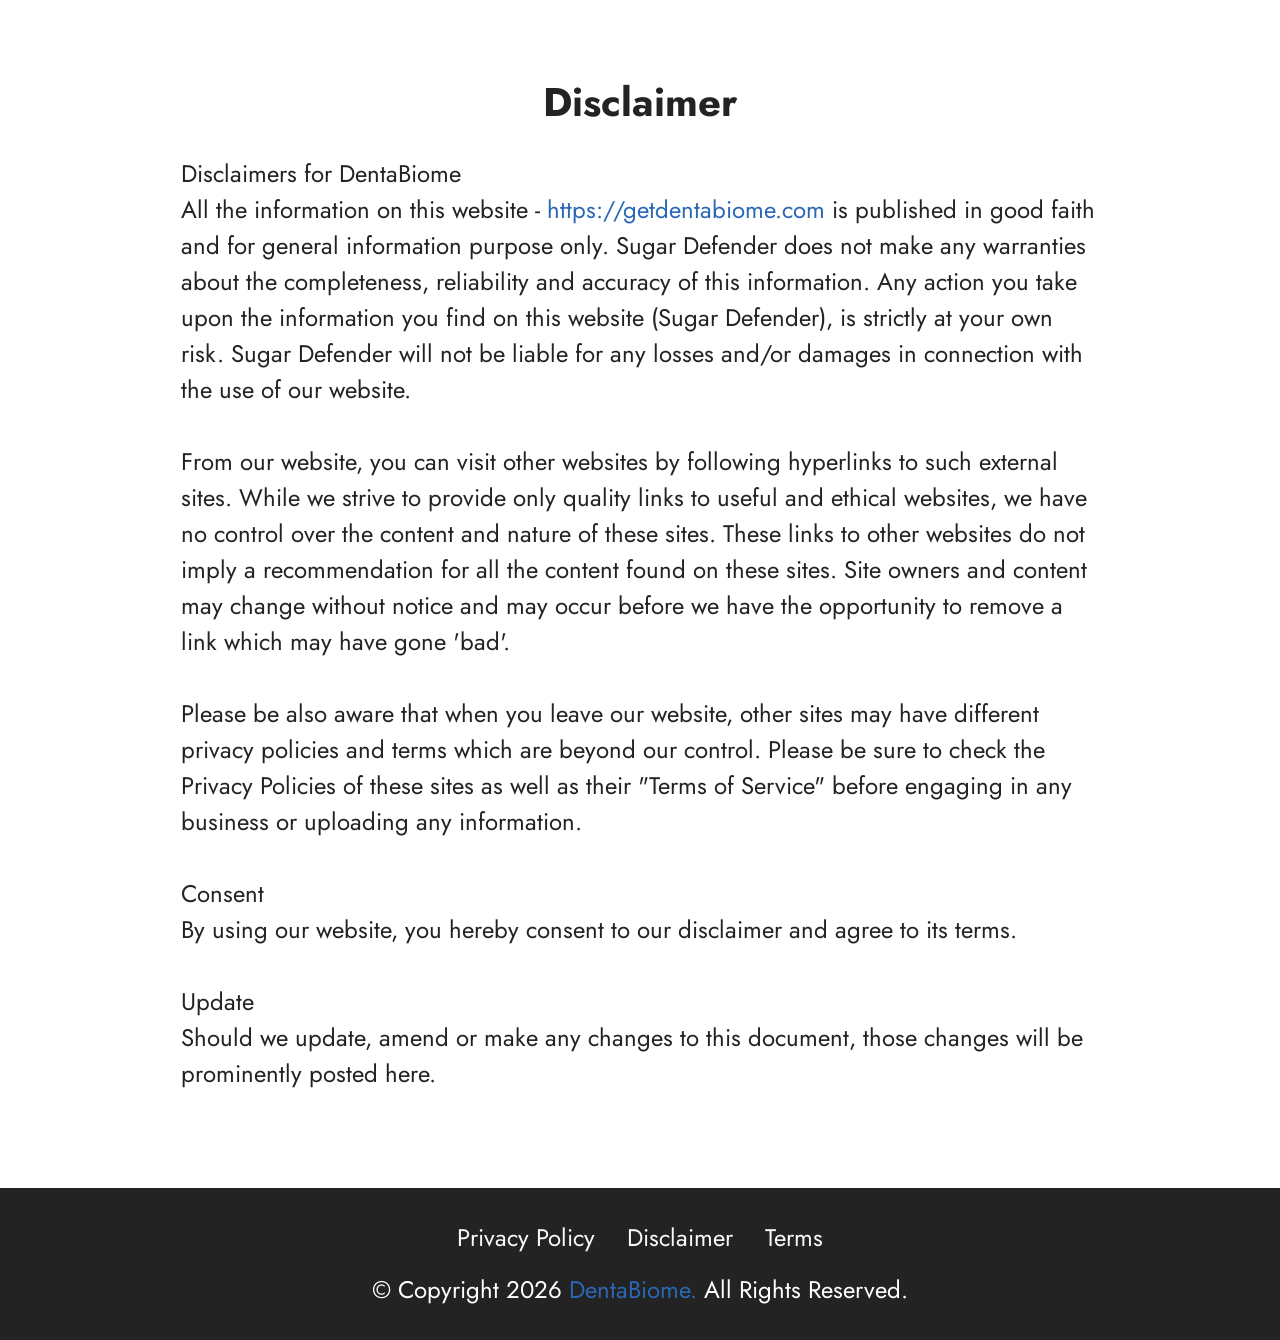
==== disclaimer.html @ 7d968e41 "Add files via upload" ====
<!DOCTYPE html>
<html  >
<head>
  <!-- Site made with Mobirise Website Builder v6.1.12, https://mobirise.com -->
  <meta charset="UTF-8">
  <meta http-equiv="X-UA-Compatible" content="IE=edge">
  <meta name="generator" content="Mobirise v6.1.12, mobirise.com">
  <meta name="viewport" content="width=device-width, initial-scale=1, minimum-scale=1">
  <link rel="shortcut icon" href="assets/images/dentabiome-favicon-128x118-128x118.png" type="image/x-icon">
  <meta name="description" content="Disclaimer For Sugar Defender">
  
  
  <title>Disclaimer</title>
  <link rel="stylesheet" href="assets/bootstrap/css/bootstrap.min.css">
  <link rel="stylesheet" href="assets/animatecss/animate.css">
  <link rel="stylesheet" href="assets/socicon/css/styles.css">
  <link rel="stylesheet" href="assets/theme/css/style.css">
  <link rel="preload" href="https://fonts.googleapis.com/css?family=Jost:100,200,300,400,500,600,700,800,900,100i,200i,300i,400i,500i,600i,700i,800i,900i&display=swap" as="style" onload="this.onload=null;this.rel='stylesheet'">
  <noscript><link rel="stylesheet" href="https://fonts.googleapis.com/css?family=Jost:100,200,300,400,500,600,700,800,900,100i,200i,300i,400i,500i,600i,700i,800i,900i&display=swap"></noscript>
  <link rel="preload" as="style" href="assets/mobirise/css/mbr-additional.css?v=G4SBq5"><link rel="stylesheet" href="assets/mobirise/css/mbr-additional.css?v=G4SBq5" type="text/css">

  
  
  
</head>
<body>
  
  <section data-bs-version="5.1" class="content5 cid-tLwOqR04Lz" id="content5-2x">
    
    <div class="container">
        <div class="row justify-content-center">
            <div class="col-md-12 col-lg-10">
                
                <h4 class="mbr-section-subtitle mbr-fonts-style mb-4 display-2"><strong>
                    Disclaimer</strong></h4>
                <p class="mbr-text mbr-fonts-style display-7">Disclaimers for DentaBiome<br>All the information on this website - <a href="https://17d179l3txi44t98jm62m3rdu0.hop.clickbank.net/?&extclid=abhi135" class="text-primary">https://getdentabiome.com</a> is published in good faith and for general information purpose only. Sugar Defender does not make any warranties about the completeness, reliability and accuracy of this information. Any action you take upon the information you find on this website (Sugar Defender), is strictly at your own risk. Sugar Defender will not be liable for any losses and/or damages in connection with the use of our website.
<br>
<br>From our website, you can visit other websites by following hyperlinks to such external sites. While we strive to provide only quality links to useful and ethical websites, we have no control over the content and nature of these sites. These links to other websites do not imply a recommendation for all the content found on these sites. Site owners and content may change without notice and may occur before we have the opportunity to remove a link which may have gone 'bad'.
<br>
<br>Please be also aware that when you leave our website, other sites may have different privacy policies and terms which are beyond our control. Please be sure to check the Privacy Policies of these sites as well as their "Terms of Service" before engaging in any business or uploading any information.
<br>
<br>Consent
<br>By using our website, you hereby consent to our disclaimer and agree to its terms.
<br>
<br>Update
<br>Should we update, amend or make any changes to this document, those changes will be prominently posted here.<br></p>
            </div>
        </div>
    </div>
</section>

<section data-bs-version="5.1" class="footer3 cid-tLwQuQyLCE" once="footers" id="footer3-2y">

    

    

    <div class="container">
        <div class="media-container-row align-center mbr-white">
            <div class="row row-links">
                <ul class="foot-menu">
                    
                    
                    
                    
                    
                <li class="foot-menu-item mbr-fonts-style display-7"><a href="privacy-policy.html" class="text-white text-primary">Privacy Policy</a></li><li class="foot-menu-item mbr-fonts-style display-7"><a href="disclaimer.html" class="text-white text-primary">Disclaimer</a></li><li class="foot-menu-item mbr-fonts-style display-7"><a href="terms-and-conditions.html" class="text-white text-primary">Terms</a></li></ul>
            </div>
            
            <div class="row row-copirayt">
                <p class="mbr-text mb-0 mbr-fonts-style mbr-white align-center display-7">© Copyright 2026 <a href="index.html" class="text-primary">DentaBiome.</a>&nbsp;All Rights Reserved.
                </p>
            </div>
        </div>
    </div>

  </body>
</html>
---- assets/socicon/css/styles.css ----
@charset "UTF-8";

@font-face {
  font-family: 'Socicon';
  src:  url('../fonts/socicon.eot');
  src:  url('../fonts/socicon.eot?#iefix') format('embedded-opentype'),
    url('../fonts/socicon.woff2') format('woff2'),
    url('../fonts/socicon.ttf') format('truetype'),
    url('../fonts/socicon.woff') format('woff'),
    url('../fonts/socicon.svg#socicon') format('svg');
  font-weight: normal;
  font-style: normal;
  font-display: swap;
}

[data-icon]:before {
  font-family: "socicon" !important;
  content: attr(data-icon);
  font-style: normal !important;
  font-weight: normal !important;
  font-variant: normal !important;
  text-transform: none !important;
  speak: none;
  line-height: 1;
  -webkit-font-smoothing: antialiased;
  -moz-osx-font-smoothing: grayscale;
}

[class^="socicon-"], [class*=" socicon-"] {
  /* use !important to prevent issues with browser extensions that change fonts */
  font-family: 'Socicon' !important;
  speak: none;
  font-style: normal;
  font-weight: normal;
  font-variant: normal;
  text-transform: none;
  line-height: 1;

  /* Better Font Rendering =========== */
  -webkit-font-smoothing: antialiased;
  -moz-osx-font-smoothing: grayscale;
}

.socicon-500px:before {
  content: "\e000";
}
.socicon-8tracks:before {
  content: "\e001";
}
.socicon-airbnb:before {
  content: "\e002";
}
.socicon-alliance:before {
  content: "\e003";
}
.socicon-amazon:before {
  content: "\e004";
}
.socicon-amplement:before {
  content: "\e005";
}
.socicon-android:before {
  content: "\e006";
}
.socicon-angellist:before {
  content: "\e007";
}
.socicon-apple:before {
  content: "\e008";
}
.socicon-appnet:before {
  content: "\e009";
}
.socicon-baidu:before {
  content: "\e00a";
}
.socicon-bandcamp:before {
  content: "\e00b";
}
.socicon-battlenet:before {
  content: "\e00c";
}
.socicon-mixer:before {
  content: "\e00d";
}
.socicon-bebee:before {
  content: "\e00e";
}
.socicon-bebo:before {
  content: "\e00f";
}
.socicon-behance:before {
  content: "\e010";
}
.socicon-blizzard:before {
  content: "\e011";
}
.socicon-blogger:before {
  content: "\e012";
}
.socicon-buffer:before {
  content: "\e013";
}
.socicon-chrome:before {
  content: "\e014";
}
.socicon-coderwall:before {
  content: "\e015";
}
.socicon-curse:before {
  content: "\e016";
}
.socicon-dailymotion:before {
  content: "\e017";
}
.socicon-deezer:before {
  content: "\e018";
}
.socicon-delicious:before {
  content: "\e019";
}
.socicon-deviantart:before {
  content: "\e01a";
}
.socicon-diablo:before {
  content: "\e01b";
}
.socicon-digg:before {
  content: "\e01c";
}
.socicon-discord:before {
  content: "\e01d";
}
.socicon-disqus:before {
  content: "\e01e";
}
.socicon-douban:before {
  content: "\e01f";
}
.socicon-draugiem:before {
  content: "\e020";
}
.socicon-dribbble:before {
  content: "\e021";
}
.socicon-drupal:before {
  content: "\e022";
}
.socicon-ebay:before {
  content: "\e023";
}
.socicon-ello:before {
  content: "\e024";
}
.socicon-endomodo:before {
  content: "\e025";
}
.socicon-envato:before {
  content: "\e026";
}
.socicon-etsy:before {
  content: "\e027";
}
.socicon-facebook:before {
  content: "\e028";
}
.socicon-feedburner:before {
  content: "\e029";
}
.socicon-filmweb:before {
  content: "\e02a";
}
.socicon-firefox:before {
  content: "\e02b";
}
.socicon-flattr:before {
  content: "\e02c";
}
.socicon-flickr:before {
  content: "\e02d";
}
.socicon-formulr:before {
  content: "\e02e";
}
.socicon-forrst:before {
  content: "\e02f";
}
.socicon-foursquare:before {
  content: "\e030";
}
.socicon-friendfeed:before {
  content: "\e031";
}
.socicon-github:before {
  content: "\e032";
}
.socicon-goodreads:before {
  content: "\e033";
}
.socicon-google:before {
  content: "\e034";
}
.socicon-googlescholar:before {
  content: "\e035";
}
.socicon-googlegroups:before {
  content: "\e036";
}
.socicon-googlephotos:before {
  content: "\e037";
}
.socicon-googleplus:before {
  content: "\e038";
}
.socicon-grooveshark:before {
  content: "\e039";
}
.socicon-hackerrank:before {
  content: "\e03a";
}
.socicon-hearthstone:before {
  content: "\e03b";
}
.socicon-hellocoton:before {
  content: "\e03c";
}
.socicon-heroes:before {
  content: "\e03d";
}
.socicon-smashcast:before {
  content: "\e03e";
}
.socicon-horde:before {
  content: "\e03f";
}
.socicon-houzz:before {
  content: "\e040";
}
.socicon-icq:before {
  content: "\e041";
}
.socicon-identica:before {
  content: "\e042";
}
.socicon-imdb:before {
  content: "\e043";
}
.socicon-instagram:before {
  content: "\e044";
}
.socicon-issuu:before {
  content: "\e045";
}
.socicon-istock:before {
  content: "\e046";
}
.socicon-itunes:before {
  content: "\e047";
}
.socicon-keybase:before {
  content: "\e048";
}
.socicon-lanyrd:before {
  content: "\e049";
}
.socicon-lastfm:before {
  content: "\e04a";
}
.socicon-line:before {
  content: "\e04b";
}
.socicon-linkedin:before {
  content: "\e04c";
}
.socicon-livejournal:before {
  content: "\e04d";
}
.socicon-lyft:before {
  content: "\e04e";
}
.socicon-macos:before {
  content: "\e04f";
}
.socicon-mail:before {
  content: "\e050";
}
.socicon-medium:before {
  content: "\e051";
}
.socicon-meetup:before {
  content: "\e052";
}
.socicon-mixcloud:before {
  content: "\e053";
}
.socicon-modelmayhem:before {
  content: "\e054";
}
.socicon-mumble:before {
  content: "\e055";
}
.socicon-myspace:before {
  content: "\e056";
}
.socicon-newsvine:before {
  content: "\e057";
}
.socicon-nintendo:before {
  content: "\e058";
}
.socicon-npm:before {
  content: "\e059";
}
.socicon-odnoklassniki:before {
  content: "\e05a";
}
.socicon-openid:before {
  content: "\e05b";
}
.socicon-opera:before {
  content: "\e05c";
}
.socicon-outlook:before {
  content: "\e05d";
}
.socicon-overwatch:before {
  content: "\e05e";
}
.socicon-patreon:before {
  content: "\e05f";
}
.socicon-paypal:before {
  content: "\e060";
}
.socicon-periscope:before {
  content: "\e061";
}
.socicon-persona:before {
  content: "\e062";
}
.socicon-pinterest:before {
  content: "\e063";
}
.socicon-play:before {
  content: "\e064";
}
.socicon-player:before {
  content: "\e065";
}
.socicon-playstation:before {
  content: "\e066";
}
.socicon-pocket:before {
  content: "\e067";
}
.socicon-qq:before {
  content: "\e068";
}
.socicon-quora:before {
  content: "\e069";
}
.socicon-raidcall:before {
  content: "\e06a";
}
.socicon-ravelry:before {
  content: "\e06b";
}
.socicon-reddit:before {
  content: "\e06c";
}
.socicon-renren:before {
  content: "\e06d";
}
.socicon-researchgate:before {
  content: "\e06e";
}
.socicon-residentadvisor:before {
  content: "\e06f";
}
.socicon-reverbnation:before {
  content: "\e070";
}
.socicon-rss:before {
  content: "\e071";
}
.socicon-sharethis:before {
  content: "\e072";
}
.socicon-skype:before {
  content: "\e073";
}
.socicon-slideshare:before {
  content: "\e074";
}
.socicon-smugmug:before {
  content: "\e075";
}
.socicon-snapchat:before {
  content: "\e076";
}
.socicon-songkick:before {
  content: "\e077";
}
.socicon-soundcloud:before {
  content: "\e078";
}
.socicon-spotify:before {
  content: "\e079";
}
.socicon-stackexchange:before {
  content: "\e07a";
}
.socicon-stackoverflow:before {
  content: "\e07b";
}
.socicon-starcraft:before {
  content: "\e07c";
}
.socicon-stayfriends:before {
  content: "\e07d";
}
.socicon-steam:before {
  content: "\e07e";
}
.socicon-storehouse:before {
  content: "\e07f";
}
.socicon-strava:before {
  content: "\e080";
}
.socicon-streamjar:before {
  content: "\e081";
}
.socicon-stumbleupon:before {
  content: "\e082";
}
.socicon-swarm:before {
  content: "\e083";
}
.socicon-teamspeak:before {
  content: "\e084";
}
.socicon-teamviewer:before {
  content: "\e085";
}
.socicon-technorati:before {
  content: "\e086";
}
.socicon-telegram:before {
  content: "\e087";
}
.socicon-tripadvisor:before {
  content: "\e088";
}
.socicon-tripit:before {
  content: "\e089";
}
.socicon-triplej:before {
  content: "\e08a";
}
.socicon-tumblr:before {
  content: "\e08b";
}
.socicon-twitch:before {
  content: "\e08c";
}
.socicon-twitter:before {
  content: "\e08d";
}
.socicon-uber:before {
  content: "\e08e";
}
.socicon-ventrilo:before {
  content: "\e08f";
}
.socicon-viadeo:before {
  content: "\e090";
}
.socicon-viber:before {
  content: "\e091";
}
.socicon-viewbug:before {
  content: "\e092";
}
.socicon-vimeo:before {
  content: "\e093";
}
.socicon-vine:before {
  content: "\e094";
}
.socicon-vkontakte:before {
  content: "\e095";
}
.socicon-warcraft:before {
  content: "\e096";
}
.socicon-wechat:before {
  content: "\e097";
}
.socicon-weibo:before {
  content: "\e098";
}
.socicon-whatsapp:before {
  content: "\e099";
}
.socicon-wikipedia:before {
  content: "\e09a";
}
.socicon-windows:before {
  content: "\e09b";
}
.socicon-wordpress:before {
  content: "\e09c";
}
.socicon-wykop:before {
  content: "\e09d";
}
.socicon-xbox:before {
  content: "\e09e";
}
.socicon-xing:before {
  content: "\e09f";
}
.socicon-yahoo:before {
  content: "\e0a0";
}
.socicon-yammer:before {
  content: "\e0a1";
}
.socicon-yandex:before {
  content: "\e0a2";
}
.socicon-yelp:before {
  content: "\e0a3";
}
.socicon-younow:before {
  content: "\e0a4";
}
.socicon-youtube:before {
  content: "\e0a5";
}
.socicon-zapier:before {
  content: "\e0a6";
}
.socicon-zerply:before {
  content: "\e0a7";
}
.socicon-zomato:before {
  content: "\e0a8";
}
.socicon-zynga:before {
  content: "\e0a9";
}
.socicon-bluesky:before {
  content: "\e0aa";
}
.socicon-threads:before {
  content: "\e0ab";
}
.socicon-spreadshirt:before {
  content: "\e901";
}
.socicon-gamejolt:before {
  content: "\e902";
}
.socicon-trello:before {
  content: "\e903";
}
.socicon-tunein:before {
  content: "\e904";
}
.socicon-bloglovin:before {
  content: "\e905";
}
.socicon-gamewisp:before {
  content: "\e906";
}
.socicon-messenger:before {
  content: "\e907";
}
.socicon-pandora:before {
  content: "\e908";
}
.socicon-augment:before {
  content: "\e909";
}
.socicon-bitbucket:before {
  content: "\e90a";
}
.socicon-fyuse:before {
  content: "\e90b";
}
.socicon-yt-gaming:before {
  content: "\e90c";
}
.socicon-sketchfab:before {
  content: "\e90d";
}
.socicon-mobcrush:before {
  content: "\e90e";
}
.socicon-microsoft:before {
  content: "\e90f";
}
.socicon-realtor:before {
  content: "\e910";
}
.socicon-tidal:before {
  content: "\e911";
}
.socicon-qobuz:before {
  content: "\e912";
}
.socicon-natgeo:before {
  content: "\e913";
}
.socicon-mastodon:before {
  content: "\e914";
}
.socicon-unsplash:before {
  content: "\e915";
}
.socicon-homeadvisor:before {
  content: "\e916";
}
.socicon-angieslist:before {
  content: "\e917";
}
.socicon-codepen:before {
  content: "\e918";
}
.socicon-slack:before {
  content: "\e919";
}
.socicon-openaigym:before {
  content: "\e91a";
}
.socicon-logmein:before {
  content: "\e91b";
}
.socicon-fiverr:before {
  content: "\e91c";
}
.socicon-gotomeeting:before {
  content: "\e91d";
}
.socicon-aliexpress:before {
  content: "\e91e";
}
.socicon-guru:before {
  content: "\e91f";
}
.socicon-appstore:before {
  content: "\e920";
}
.socicon-homes:before {
  content: "\e921";
}
.socicon-zoom:before {
  content: "\e922";
}
.socicon-alibaba:before {
  content: "\e923";
}
.socicon-craigslist:before {
  content: "\e924";
}
.socicon-wix:before {
  content: "\e925";
}
.socicon-redfin:before {
  content: "\e926";
}
.socicon-googlecalendar:before {
  content: "\e927";
}
.socicon-shopify:before {
  content: "\e928";
}
.socicon-freelancer:before {
  content: "\e929";
}
.socicon-seedrs:before {
  content: "\e92a";
}
.socicon-bing:before {
  content: "\e92b";
}
.socicon-doodle:before {
  content: "\e92c";
}
.socicon-bonanza:before {
  content: "\e92d";
}
.socicon-squarespace:before {
  content: "\e92e";
}
.socicon-toptal:before {
  content: "\e92f";
}
.socicon-gust:before {
  content: "\e930";
}
.socicon-ask:before {
  content: "\e931";
}
.socicon-trulia:before {
  content: "\e932";
}
.socicon-loomly:before {
  content: "\e933";
}
.socicon-ghost:before {
  content: "\e934";
}
.socicon-upwork:before {
  content: "\e935";
}
.socicon-fundable:before {
  content: "\e936";
}
.socicon-booking:before {
  content: "\e937";
}
.socicon-googlemaps:before {
  content: "\e938";
}
.socicon-zillow:before {
  content: "\e939";
}
.socicon-niconico:before {
  content: "\e93a";
}
.socicon-toneden:before {
  content: "\e93b";
}
.socicon-crunchbase:before {
  content: "\e93c";
}
.socicon-homefy:before {
  content: "\e93d";
}
.socicon-calendly:before {
  content: "\e93e";
}
.socicon-livemaster:before {
  content: "\e93f";
}
.socicon-udemy:before {
  content: "\e940";
}
.socicon-codered:before {
  content: "\e941";
}
.socicon-origin:before {
  content: "\e942";
}
.socicon-nextdoor:before {
  content: "\e943";
}
.socicon-portfolio:before {
  content: "\e944";
}
.socicon-instructables:before {
  content: "\e945";
}
.socicon-gitlab:before {
  content: "\e946";
}
.socicon-hackernews:before {
  content: "\e947";
}
.socicon-smashwords:before {
  content: "\e948";
}
.socicon-kobo:before {
  content: "\e949";
}
.socicon-bookbub:before {
  content: "\e94a";
}
.socicon-mailru:before {
  content: "\e94b";
}
.socicon-moddb:before {
  content: "\e94c";
}
.socicon-indiedb:before {
  content: "\e94d";
}
.socicon-traxsource:before {
  content: "\e94e";
}
.socicon-gamefor:before {
  content: "\e94f";
}
.socicon-pixiv:before {
  content: "\e950";
}
.socicon-myanimelist:before {
  content: "\e951";
}
.socicon-blackberry:before {
  content: "\e952";
}
.socicon-wickr:before {
  content: "\e953";
}
.socicon-spip:before {
  content: "\e954";
}
.socicon-napster:before {
  content: "\e955";
}
.socicon-beatport:before {
  content: "\e956";
}
.socicon-hackerone:before {
  content: "\e957";
}
.socicon-internet:before {
  content: "\e958";
}
.socicon-ubuntu:before {
  content: "\e959";
}
.socicon-artstation:before {
  content: "\e95a";
}
.socicon-invision:before {
  content: "\e95b";
}
.socicon-torial:before {
  content: "\e95c";
}
.socicon-collectorz:before {
  content: "\e95d";
}
.socicon-seenthis:before {
  content: "\e95e";
}
.socicon-googleplaymusic:before {
  content: "\e95f";
}
.socicon-debian:before {
  content: "\e960";
}
.socicon-filmfreeway:before {
  content: "\e961";
}
.socicon-gnome:before {
  content: "\e962";
}
.socicon-itchio:before {
  content: "\e963";
}
.socicon-jamendo:before {
  content: "\e964";
}
.socicon-mix:before {
  content: "\e965";
}
.socicon-sharepoint:before {
  content: "\e966";
}
.socicon-tinder:before {
  content: "\e967";
}
.socicon-windguru:before {
  content: "\e968";
}
.socicon-cdbaby:before {
  content: "\e969";
}
.socicon-elementaryos:before {
  content: "\e96a";
}
.socicon-stage32:before {
  content: "\e96b";
}
.socicon-tiktok:before {
  content: "\e96c";
}
.socicon-gitter:before {
  content: "\e96d";
}
.socicon-letterboxd:before {
  content: "\e96e";
}
.socicon-threema:before {
  content: "\e96f";
}
.socicon-splice:before {
  content: "\e970";
}
.socicon-metapop:before {
  content: "\e971";
}
.socicon-naver:before {
  content: "\e972";
}
.socicon-remote:before {
  content: "\e973";
}
.socicon-flipboard:before {
  content: "\e974";
}
.socicon-googlehangouts:before {
  content: "\e975";
}
.socicon-dlive:before {
  content: "\e976";
}
.socicon-vsco:before {
  content: "\e977";
}
.socicon-stitcher:before {
  content: "\e978";
}
.socicon-avvo:before {
  content: "\e979";
}
.socicon-redbubble:before {
  content: "\e97a";
}
.socicon-society6:before {
  content: "\e97b";
}
.socicon-zazzle:before {
  content: "\e97c";
}
.socicon-eitaa:before {
  content: "\e97d";
}
.socicon-soroush:before {
  content: "\e97e";
}
.socicon-bale:before {
  content: "\e97f";
}
---- assets/theme/css/style.css ----
@charset "UTF-8";
section {
  background-color: #ffffff;
}

body {
  font-style: normal;
  line-height: 1.5;
  font-weight: 400;
  color: #232323;
  position: relative;
}

button {
  background-color: transparent;
  border-color: transparent;
}

section,
.container,
.container-fluid {
  position: relative;
  word-wrap: break-word;
}

a.mbr-iconfont:hover {
  text-decoration: none;
}

.article .lead p,
.article .lead ul,
.article .lead ol,
.article .lead pre,
.article .lead blockquote {
  margin-bottom: 0;
}

a {
  font-style: normal;
  font-weight: 400;
  cursor: pointer;
}
a, a:hover {
  text-decoration: none;
}

.mbr-section-title {
  font-style: normal;
  line-height: 1.3;
}

.mbr-section-subtitle {
  line-height: 1.3;
}

.mbr-text {
  font-style: normal;
  line-height: 1.7;
}

h1,
h2,
h3,
h4,
h5,
h6,
.display-1,
.display-2,
.display-4,
.display-5,
.display-7,
span,
p,
a {
  line-height: 1;
  word-break: break-word;
  word-wrap: break-word;
  font-weight: 400;
}

b,
strong {
  font-weight: bold;
}

input:-webkit-autofill, input:-webkit-autofill:hover, input:-webkit-autofill:focus, input:-webkit-autofill:active {
  transition-delay: 9999s;
  -webkit-transition-property: background-color, color;
  transition-property: background-color, color;
}

textarea[type=hidden] {
  display: none;
}

section {
  background-position: 50% 50%;
  background-repeat: no-repeat;
  background-size: cover;
}
section .mbr-background-video,
section .mbr-background-video-preview {
  position: absolute;
  bottom: 0;
  left: 0;
  right: 0;
  top: 0;
}

.hidden {
  visibility: hidden;
}

.mbr-z-index20 {
  z-index: 20;
}

/*! Base colors */
.mbr-white {
  color: #ffffff;
}

.mbr-black {
  color: #111111;
}

.mbr-bg-white {
  background-color: #ffffff;
}

.mbr-bg-black {
  background-color: #000000;
}

/*! Text-aligns */
.align-left {
  text-align: left;
}

.align-center {
  text-align: center;
}

.align-right {
  text-align: right;
}

/*! Font-weight  */
.mbr-light {
  font-weight: 300;
}

.mbr-regular {
  font-weight: 400;
}

.mbr-semibold {
  font-weight: 500;
}

.mbr-bold {
  font-weight: 700;
}

/*! Media  */
.media-content {
  flex-basis: 100%;
}

.media-container-row {
  display: flex;
  flex-direction: row;
  flex-wrap: wrap;
  justify-content: center;
  align-content: center;
  align-items: start;
}
.media-container-row .media-size-item {
  width: 400px;
}

.media-container-column {
  display: flex;
  flex-direction: column;
  flex-wrap: wrap;
  justify-content: center;
  align-content: center;
  align-items: stretch;
}
.media-container-column > * {
  width: 100%;
}

@media (min-width: 992px) {
  .media-container-row {
    flex-wrap: nowrap;
  }
}
figure {
  margin-bottom: 0;
  overflow: hidden;
}

figure[mbr-media-size] {
  transition: width 0.1s;
}

img,
iframe {
  display: block;
  width: 100%;
}

.card {
  background-color: transparent;
  border: none;
}

.card-box {
  width: 100%;
}

.card-img {
  text-align: center;
  flex-shrink: 0;
  -webkit-flex-shrink: 0;
}

.media {
  max-width: 100%;
  margin: 0 auto;
}

.mbr-figure {
  align-self: center;
}

.media-container > div {
  max-width: 100%;
}

.mbr-figure img,
.card-img img {
  width: 100%;
}

@media (max-width: 991px) {
  .media-size-item {
    width: auto !important;
  }

  .media {
    width: auto;
  }

  .mbr-figure {
    width: 100% !important;
  }
}
/*! Buttons */
.mbr-section-btn {
  margin-left: -0.6rem;
  margin-right: -0.6rem;
  font-size: 0;
}

.btn {
  font-weight: 600;
  border-width: 1px;
  font-style: normal;
  margin: 0.6rem 0.6rem;
  white-space: normal;
  transition: all 0.2s ease-in-out;
  display: inline-flex;
  align-items: center;
  justify-content: center;
  word-break: break-word;
}

.btn-sm {
  font-weight: 600;
  letter-spacing: 0px;
  transition: all 0.3s ease-in-out;
}

.btn-md {
  font-weight: 600;
  letter-spacing: 0px;
  transition: all 0.3s ease-in-out;
}

.btn-lg {
  font-weight: 600;
  letter-spacing: 0px;
  transition: all 0.3s ease-in-out;
}

.btn-form {
  margin: 0;
}
.btn-form:hover {
  cursor: pointer;
}

nav .mbr-section-btn {
  margin-left: 0rem;
  margin-right: 0rem;
}

/*! Btn icon margin */
.btn .mbr-iconfont,
.btn.btn-sm .mbr-iconfont {
  order: 1;
  cursor: pointer;
  margin-left: 0.5rem;
  vertical-align: sub;
}

.btn.btn-md .mbr-iconfont,
.btn.btn-md .mbr-iconfont {
  margin-left: 0.8rem;
}

.mbr-regular {
  font-weight: 400;
}

.mbr-semibold {
  font-weight: 500;
}

.mbr-bold {
  font-weight: 700;
}

[type=submit] {
  -webkit-appearance: none;
}

/*! Full-screen */
.mbr-fullscreen .mbr-overlay {
  min-height: 100vh;
}

.mbr-fullscreen {
  display: flex;
  display: -moz-flex;
  display: -ms-flex;
  display: -o-flex;
  align-items: center;
  min-height: 100vh;
  padding-top: 3rem;
  padding-bottom: 3rem;
}

/*! Map */
.map {
  height: 25rem;
  position: relative;
}
.map iframe {
  width: 100%;
  height: 100%;
}

/*! Scroll to top arrow */
.mbr-arrow-up {
  bottom: 25px;
  right: 90px;
  position: fixed;
  text-align: right;
  z-index: 5000;
  color: #ffffff;
  font-size: 22px;
}

.mbr-arrow-up a {
  background: rgba(0, 0, 0, 0.2);
  border-radius: 50%;
  color: #fff;
  display: inline-block;
  height: 60px;
  width: 60px;
  border: 2px solid #fff;
  outline-style: none !important;
  position: relative;
  text-decoration: none;
  transition: all 0.3s ease-in-out;
  cursor: pointer;
  text-align: center;
}
.mbr-arrow-up a:hover {
  background-color: rgba(0, 0, 0, 0.4);
}
.mbr-arrow-up a i {
  line-height: 60px;
}

.mbr-arrow-up-icon {
  display: block;
  color: #fff;
}

.mbr-arrow-up-icon::before {
  content: "›";
  display: inline-block;
  font-family: serif;
  font-size: 22px;
  line-height: 1;
  font-style: normal;
  position: relative;
  top: 6px;
  left: -4px;
  transform: rotate(-90deg);
}

/*! Arrow Down */
.mbr-arrow {
  position: absolute;
  bottom: 45px;
  left: 50%;
  width: 60px;
  height: 60px;
  cursor: pointer;
  background-color: rgba(80, 80, 80, 0.5);
  border-radius: 50%;
  transform: translateX(-50%);
}
@media (max-width: 767px) {
  .mbr-arrow {
    display: none;
  }
}
.mbr-arrow > a {
  display: inline-block;
  text-decoration: none;
  outline-style: none;
  -webkit-animation: arrowdown 1.7s ease-in-out infinite;
          animation: arrowdown 1.7s ease-in-out infinite;
  color: #ffffff;
}
.mbr-arrow > a > i {
  position: absolute;
  top: -2px;
  left: 15px;
  font-size: 2rem;
}

#scrollToTop a i::before {
  content: "";
  position: absolute;
  display: block;
  border-bottom: 2.5px solid #fff;
  border-left: 2.5px solid #fff;
  width: 27.8%;
  height: 27.8%;
  left: 50%;
  top: 51%;
  transform: translateY(-30%) translateX(-50%) rotate(135deg);
}

@keyframes arrowdown {
  0% {
    transform: translateY(0px);
  }
  50% {
    transform: translateY(-5px);
  }
  100% {
    transform: translateY(0px);
  }
}
@-webkit-keyframes arrowdown {
  0% {
    transform: translateY(0px);
  }
  50% {
    transform: translateY(-5px);
  }
  100% {
    transform: translateY(0px);
  }
}
@media (max-width: 500px) {
  .mbr-arrow-up {
    left: 0;
    right: 0;
    text-align: center;
  }
}
/*Gradients animation*/
@keyframes gradient-animation {
  from {
    background-position: 0% 100%;
    -webkit-animation-timing-function: ease-in-out;
            animation-timing-function: ease-in-out;
  }
  to {
    background-position: 100% 0%;
    -webkit-animation-timing-function: ease-in-out;
            animation-timing-function: ease-in-out;
  }
}
@-webkit-keyframes gradient-animation {
  from {
    background-position: 0% 100%;
    -webkit-animation-timing-function: ease-in-out;
            animation-timing-function: ease-in-out;
  }
  to {
    background-position: 100% 0%;
    -webkit-animation-timing-function: ease-in-out;
            animation-timing-function: ease-in-out;
  }
}
.bg-gradient {
  background-size: 200% 200%;
  animation: gradient-animation 5s infinite alternate;
  -webkit-animation: gradient-animation 5s infinite alternate;
}

.menu .navbar-brand {
  display: -webkit-flex;
}
.menu .navbar-brand span {
  display: flex;
  display: -webkit-flex;
}
.menu .navbar-brand .navbar-caption-wrap {
  display: -webkit-flex;
}
.menu .navbar-brand .navbar-logo img {
  display: -webkit-flex;
  width: auto;
}
@media (min-width: 768px) and (max-width: 991px) {
  .menu .navbar-toggleable-sm .navbar-nav {
    display: -ms-flexbox;
  }
}
@media (max-width: 991px) {
  .menu .navbar-collapse {
    max-height: 93.5vh;
  }
  .menu .navbar-collapse.show {
    overflow: auto;
  }
}
@media (min-width: 992px) {
  .menu .navbar-nav.nav-dropdown {
    display: -webkit-flex;
  }
  .menu .navbar-toggleable-sm .navbar-collapse {
    display: -webkit-flex !important;
  }
  .menu .collapsed .navbar-collapse {
    max-height: 93.5vh;
  }
  .menu .collapsed .navbar-collapse.show {
    overflow: auto;
  }
}
@media (max-width: 767px) {
  .menu .navbar-collapse {
    max-height: 80vh;
  }
}

.nav-link .mbr-iconfont {
  margin-right: 0.5rem;
}

.navbar {
  display: -webkit-flex;
  -webkit-flex-wrap: wrap;
  -webkit-align-items: center;
  -webkit-justify-content: space-between;
}

.navbar-collapse {
  -webkit-flex-basis: 100%;
  -webkit-flex-grow: 1;
  -webkit-align-items: center;
}

.nav-dropdown .link {
  padding: 0.667em 1.667em !important;
  margin: 0 !important;
}

.nav {
  display: -webkit-flex;
  -webkit-flex-wrap: wrap;
}

.row {
  display: -webkit-flex;
  -webkit-flex-wrap: wrap;
}

.justify-content-center {
  -webkit-justify-content: center;
}

.form-inline {
  display: -webkit-flex;
}

.card-wrapper {
  -webkit-flex: 1;
}

.carousel-control {
  z-index: 10;
  display: -webkit-flex;
}

.carousel-controls {
  display: -webkit-flex;
}

.media {
  display: -webkit-flex;
}

.form-group:focus {
  outline: none;
}

.jq-selectbox__select {
  padding: 7px 0;
  position: relative;
}

.jq-selectbox__dropdown {
  overflow: hidden;
  border-radius: 10px;
  position: absolute;
  top: 100%;
  left: 0 !important;
  width: 100% !important;
}

.jq-selectbox__trigger-arrow {
  right: 0;
  transform: translateY(-50%);
}

.jq-selectbox li {
  padding: 1.07em 0.5em;
}

input[type=range] {
  padding-left: 0 !important;
  padding-right: 0 !important;
}

.modal-dialog,
.modal-content {
  height: 100%;
}

.modal-dialog .carousel-inner {
  height: calc(100vh - 1.75rem);
}
@media (max-width: 575px) {
  .modal-dialog .carousel-inner {
    height: calc(100vh - 1rem);
  }
}

.carousel-item {
  text-align: center;
}

.carousel-item img {
  margin: auto;
}

.navbar-toggler {
  align-self: flex-start;
  padding: 0.25rem 0.75rem;
  font-size: 1.25rem;
  line-height: 1;
  background: transparent;
  border: 1px solid transparent;
  border-radius: 0.25rem;
}

.navbar-toggler:focus,
.navbar-toggler:hover {
  text-decoration: none;
  box-shadow: none;
}

.navbar-toggler-icon {
  display: inline-block;
  width: 1.5em;
  height: 1.5em;
  vertical-align: middle;
  content: "";
  background: no-repeat center center;
  background-size: 100% 100%;
}

.navbar-toggler-left {
  position: absolute;
  left: 1rem;
}

.navbar-toggler-right {
  position: absolute;
  right: 1rem;
}

.card-img {
  width: auto;
}

.menu .navbar.collapsed:not(.beta-menu) {
  flex-direction: column;
}

.carousel-item.active,
.carousel-item-next,
.carousel-item-prev {
  display: flex;
}

.note-air-layout .dropup .dropdown-menu,
.note-air-layout .navbar-fixed-bottom .dropdown .dropdown-menu {
  bottom: initial !important;
}

html,
body {
  height: auto;
  min-height: 100vh;
}

.dropup .dropdown-toggle::after {
  display: none;
}

.form-asterisk {
  font-family: initial;
  position: absolute;
  top: -2px;
  font-weight: normal;
}

.form-control-label {
  position: relative;
  cursor: pointer;
  margin-bottom: 0.357em;
  padding: 0;
}

.alert {
  color: #ffffff;
  border-radius: 0;
  border: 0;
  font-size: 1.1rem;
  line-height: 1.5;
  margin-bottom: 1.875rem;
  padding: 1.25rem;
  position: relative;
  text-align: center;
}
.alert.alert-form::after {
  background-color: inherit;
  bottom: -7px;
  content: "";
  display: block;
  height: 14px;
  left: 50%;
  margin-left: -7px;
  position: absolute;
  transform: rotate(45deg);
  width: 14px;
}

.form-control {
  background-color: #ffffff;
  background-clip: border-box;
  color: #232323;
  line-height: 1rem !important;
  height: auto;
  padding: 0.6rem 1.2rem;
  transition: border-color 0.25s ease 0s;
  border: 1px solid transparent !important;
  border-radius: 4px;
  box-shadow: rgba(0, 0, 0, 0.07) 0px 1px 1px 0px, rgba(0, 0, 0, 0.07) 0px 1px 3px 0px, rgba(0, 0, 0, 0.03) 0px 0px 0px 1px;
}
.form-active .form-control:invalid {
  border-color: red;
}

form .row {
  margin-left: -0.6rem;
  margin-right: -0.6rem;
}
form .row [class*=col] {
  padding-left: 0.6rem;
  padding-right: 0.6rem;
}

form .mbr-section-btn {
  margin: 0;
  padding-left: 0.6rem;
  padding-right: 0.6rem;
}

form .btn {
  display: flex;
  padding: 0.6rem 1.2rem;
  margin: 0;
}

form .form-check-input {
  margin-top: 0.5;
}

textarea.form-control {
  line-height: 1.5rem !important;
}

.form-group {
  margin-bottom: 1.2rem;
}

.form-control,
form .btn {
  min-height: 48px;
}

.gdpr-block label span.textGDPR input[name=gdpr] {
  top: 7px;
}

.form-control:focus {
  box-shadow: none;
}

:focus {
  outline: none;
}

.mbr-overlay {
  background-color: #000;
  bottom: 0;
  left: 0;
  opacity: 0.5;
  position: absolute;
  right: 0;
  top: 0;
  z-index: 0;
  pointer-events: none;
}

blockquote {
  font-style: italic;
  padding: 3rem;
  font-size: 1.09rem;
  position: relative;
  border-left: 3px solid;
}

ul,
ol,
pre,
blockquote {
  margin-bottom: 2.3125rem;
}

.mt-4 {
  margin-top: 2rem !important;
}

.mb-4 {
  margin-bottom: 2rem !important;
}

@media (min-width: 992px) {
  .container {
    padding-left: 16px;
    padding-right: 16px;
  }

  .row {
    margin-left: -16px;
    margin-right: -16px;
  }
  .row > [class*=col] {
    padding-left: 16px;
    padding-right: 16px;
  }
}
@media (min-width: 768px) {
  .container-fluid {
    padding-left: 32px;
    padding-right: 32px;
  }
}
@media (min-width: 768px) and (max-width: 991px) {
  .mbr-container {
    padding-left: 32px;
    padding-right: 32px;
  }
}
@media (max-width: 767px) {
  .mbr-container {
    padding-left: 16px;
    padding-right: 16px;
  }
}
.card-wrapper,
.item-wrapper {
  overflow: hidden;
}

.app-video-wrapper > img {
  opacity: 1;
}

.item {
  position: relative;
}

.dropdown-menu .dropdown-menu {
  left: 100%;
}

.dropdown-item + .dropdown-menu {
  display: none;
}

.dropdown-item:hover + .dropdown-menu,
.dropdown-menu:hover {
  display: block;
}

@media (min-aspect-ratio: 16/9) {
  .mbr-video-foreground {
    height: 300% !important;
    top: -100% !important;
  }
}
@media (max-aspect-ratio: 16/9) {
  .mbr-video-foreground {
    width: 300% !important;
    left: -100% !important;
  }
}.engine {
	position: absolute;
	text-indent: -2400px;
	text-align: center;
	padding: 0;
	top: 0;
	left: -2400px;
}
---- assets/mobirise/css/mbr-additional.css ----
.btn {
  border-width: 2px;
}
body {
  font-family: Jost;
}
.display-1 {
  font-family: 'Jost', sans-serif;
  font-size: 3rem;
  line-height: 1.1;
}
.display-1 > .mbr-iconfont {
  font-size: 3.75rem;
}
.display-2 {
  font-family: 'Jost', sans-serif;
  font-size: 2.5rem;
  line-height: 1.1;
}
.display-2 > .mbr-iconfont {
  font-size: 3.125rem;
}
.display-4 {
  font-family: 'Jost', sans-serif;
  font-size: 1.5rem;
  line-height: 1.5;
}
.display-4 > .mbr-iconfont {
  font-size: 1.875rem;
}
.display-5 {
  font-family: 'Jost', sans-serif;
  font-size: 2rem;
  line-height: 1.5;
}
.display-5 > .mbr-iconfont {
  font-size: 2.5rem;
}
.display-7 {
  font-family: 'Jost', sans-serif;
  font-size: 1.5rem;
  line-height: 1.5;
}
.display-7 > .mbr-iconfont {
  font-size: 1.875rem;
}
/* ---- Fluid typography for mobile devices ---- */
/* 1.4 - font scale ratio ( bootstrap == 1.42857 ) */
/* 100vw - current viewport width */
/* (48 - 20)  48 == 48rem == 768px, 20 == 20rem == 320px(minimal supported viewport) */
/* 0.65 - min scale variable, may vary */
@media (max-width: 992px) {
  .display-1 {
    font-size: 2.4rem;
  }
}
@media (max-width: 768px) {
  .display-1 {
    font-size: 2.1rem;
    font-size: calc( 1.7rem + (3 - 1.7) * ((100vw - 20rem) / (48 - 20)));
    line-height: calc( 1.1 * (1.7rem + (3 - 1.7) * ((100vw - 20rem) / (48 - 20))));
  }
  .display-2 {
    font-size: 2rem;
    font-size: calc( 1.525rem + (2.5 - 1.525) * ((100vw - 20rem) / (48 - 20)));
    line-height: calc( 1.3 * (1.525rem + (2.5 - 1.525) * ((100vw - 20rem) / (48 - 20))));
  }
  .display-4 {
    font-size: 1.2rem;
    font-size: calc( 1.175rem + (1.5 - 1.175) * ((100vw - 20rem) / (48 - 20)));
    line-height: calc( 1.4 * (1.175rem + (1.5 - 1.175) * ((100vw - 20rem) / (48 - 20))));
  }
  .display-5 {
    font-size: 1.6rem;
    font-size: calc( 1.35rem + (2 - 1.35) * ((100vw - 20rem) / (48 - 20)));
    line-height: calc( 1.4 * (1.35rem + (2 - 1.35) * ((100vw - 20rem) / (48 - 20))));
  }
  .display-7 {
    font-size: 1.2rem;
    font-size: calc( 1.175rem + (1.5 - 1.175) * ((100vw - 20rem) / (48 - 20)));
    line-height: calc( 1.4 * (1.175rem + (1.5 - 1.175) * ((100vw - 20rem) / (48 - 20))));
  }
}
/* Buttons */
.btn {
  padding: 0.6rem 1.2rem;
  border-radius: 4px;
}
.btn-sm {
  padding: 0.6rem 1.2rem;
  border-radius: 4px;
}
.btn-md {
  padding: 0.6rem 1.2rem;
  border-radius: 4px;
}
.btn-lg {
  padding: 1rem 2.6rem;
  border-radius: 4px;
}
.bg-primary {
  background-color: #2b67b3 !important;
}
.bg-success {
  background-color: #40b0bf !important;
}
.bg-info {
  background-color: #4479d9 !important;
}
.bg-warning {
  background-color: #ffe161 !important;
}
.bg-danger {
  background-color: #ff9966 !important;
}
.btn-primary,
.btn-primary:active {
  background-color: #2b67b3 !important;
  border-color: #2b67b3 !important;
  color: #ffffff !important;
  box-shadow: 0 2px 2px 0 rgba(0, 0, 0, 0.2);
}
.btn-primary:hover,
.btn-primary:focus,
.btn-primary.focus,
.btn-primary.active {
  color: #ffffff !important;
  background-color: #1a3f6d !important;
  border-color: #1a3f6d !important;
  box-shadow: 0 2px 5px 0 rgba(0, 0, 0, 0.2);
}
.btn-primary.disabled,
.btn-primary:disabled {
  color: #ffffff !important;
  background-color: #1a3f6d !important;
  border-color: #1a3f6d !important;
}
.btn-secondary,
.btn-secondary:active {
  background-color: #ff6666 !important;
  border-color: #ff6666 !important;
  color: #ffffff !important;
  box-shadow: 0 2px 2px 0 rgba(0, 0, 0, 0.2);
}
.btn-secondary:hover,
.btn-secondary:focus,
.btn-secondary.focus,
.btn-secondary.active {
  color: #ffffff !important;
  background-color: #ff0f0f !important;
  border-color: #ff0f0f !important;
  box-shadow: 0 2px 5px 0 rgba(0, 0, 0, 0.2);
}
.btn-secondary.disabled,
.btn-secondary:disabled {
  color: #ffffff !important;
  background-color: #ff0f0f !important;
  border-color: #ff0f0f !important;
}
.btn-info,
.btn-info:active {
  background-color: #4479d9 !important;
  border-color: #4479d9 !important;
  color: #ffffff !important;
  box-shadow: 0 2px 2px 0 rgba(0, 0, 0, 0.2);
}
.btn-info:hover,
.btn-info:focus,
.btn-info.focus,
.btn-info.active {
  color: #ffffff !important;
  background-color: #2150a5 !important;
  border-color: #2150a5 !important;
  box-shadow: 0 2px 5px 0 rgba(0, 0, 0, 0.2);
}
.btn-info.disabled,
.btn-info:disabled {
  color: #ffffff !important;
  background-color: #2150a5 !important;
  border-color: #2150a5 !important;
}
.btn-success,
.btn-success:active {
  background-color: #40b0bf !important;
  border-color: #40b0bf !important;
  color: #ffffff !important;
  box-shadow: 0 2px 2px 0 rgba(0, 0, 0, 0.2);
}
.btn-success:hover,
.btn-success:focus,
.btn-success.focus,
.btn-success.active {
  color: #ffffff !important;
  background-color: #2a747e !important;
  border-color: #2a747e !important;
  box-shadow: 0 2px 5px 0 rgba(0, 0, 0, 0.2);
}
.btn-success.disabled,
.btn-success:disabled {
  color: #ffffff !important;
  background-color: #2a747e !important;
  border-color: #2a747e !important;
}
.btn-warning,
.btn-warning:active {
  background-color: #ffe161 !important;
  border-color: #ffe161 !important;
  color: #614f00 !important;
  box-shadow: 0 2px 2px 0 rgba(0, 0, 0, 0.2);
}
.btn-warning:hover,
.btn-warning:focus,
.btn-warning.focus,
.btn-warning.active {
  color: #0a0800 !important;
  background-color: #ffd10a !important;
  border-color: #ffd10a !important;
  box-shadow: 0 2px 5px 0 rgba(0, 0, 0, 0.2);
}
.btn-warning.disabled,
.btn-warning:disabled {
  color: #614f00 !important;
  background-color: #ffd10a !important;
  border-color: #ffd10a !important;
}
.btn-danger,
.btn-danger:active {
  background-color: #ff9966 !important;
  border-color: #ff9966 !important;
  color: #ffffff !important;
  box-shadow: 0 2px 2px 0 rgba(0, 0, 0, 0.2);
}
.btn-danger:hover,
.btn-danger:focus,
.btn-danger.focus,
.btn-danger.active {
  color: #ffffff !important;
  background-color: #ff5f0f !important;
  border-color: #ff5f0f !important;
  box-shadow: 0 2px 5px 0 rgba(0, 0, 0, 0.2);
}
.btn-danger.disabled,
.btn-danger:disabled {
  color: #ffffff !important;
  background-color: #ff5f0f !important;
  border-color: #ff5f0f !important;
}
.btn-white,
.btn-white:active {
  background-color: #fafafa !important;
  border-color: #fafafa !important;
  color: #7a7a7a !important;
  box-shadow: 0 2px 2px 0 rgba(0, 0, 0, 0.2);
}
.btn-white:hover,
.btn-white:focus,
.btn-white.focus,
.btn-white.active {
  color: #4f4f4f !important;
  background-color: #cfcfcf !important;
  border-color: #cfcfcf !important;
  box-shadow: 0 2px 5px 0 rgba(0, 0, 0, 0.2);
}
.btn-white.disabled,
.btn-white:disabled {
  color: #7a7a7a !important;
  background-color: #cfcfcf !important;
  border-color: #cfcfcf !important;
}
.btn-black,
.btn-black:active {
  background-color: #232323 !important;
  border-color: #232323 !important;
  color: #ffffff !important;
  box-shadow: 0 2px 2px 0 rgba(0, 0, 0, 0.2);
}
.btn-black:hover,
.btn-black:focus,
.btn-black.focus,
.btn-black.active {
  color: #ffffff !important;
  background-color: #000000 !important;
  border-color: #000000 !important;
  box-shadow: 0 2px 5px 0 rgba(0, 0, 0, 0.2);
}
.btn-black.disabled,
.btn-black:disabled {
  color: #ffffff !important;
  background-color: #000000 !important;
  border-color: #000000 !important;
}
.btn-primary-outline,
.btn-primary-outline:active {
  background-color: transparent !important;
  border-color: #2b67b3;
  color: #2b67b3;
}
.btn-primary-outline:hover,
.btn-primary-outline:focus,
.btn-primary-outline.focus,
.btn-primary-outline.active {
  color: #1a3f6d !important;
  background-color: transparent!important;
  border-color: #1a3f6d !important;
  box-shadow: none!important;
}
.btn-primary-outline.disabled,
.btn-primary-outline:disabled {
  color: #ffffff !important;
  background-color: #2b67b3 !important;
  border-color: #2b67b3 !important;
}
.btn-secondary-outline,
.btn-secondary-outline:active {
  background-color: transparent !important;
  border-color: #ff6666;
  color: #ff6666;
}
.btn-secondary-outline:hover,
.btn-secondary-outline:focus,
.btn-secondary-outline.focus,
.btn-secondary-outline.active {
  color: #ff0f0f !important;
  background-color: transparent!important;
  border-color: #ff0f0f !important;
  box-shadow: none!important;
}
.btn-secondary-outline.disabled,
.btn-secondary-outline:disabled {
  color: #ffffff !important;
  background-color: #ff6666 !important;
  border-color: #ff6666 !important;
}
.btn-info-outline,
.btn-info-outline:active {
  background-color: transparent !important;
  border-color: #4479d9;
  color: #4479d9;
}
.btn-info-outline:hover,
.btn-info-outline:focus,
.btn-info-outline.focus,
.btn-info-outline.active {
  color: #2150a5 !important;
  background-color: transparent!important;
  border-color: #2150a5 !important;
  box-shadow: none!important;
}
.btn-info-outline.disabled,
.btn-info-outline:disabled {
  color: #ffffff !important;
  background-color: #4479d9 !important;
  border-color: #4479d9 !important;
}
.btn-success-outline,
.btn-success-outline:active {
  background-color: transparent !important;
  border-color: #40b0bf;
  color: #40b0bf;
}
.btn-success-outline:hover,
.btn-success-outline:focus,
.btn-success-outline.focus,
.btn-success-outline.active {
  color: #2a747e !important;
  background-color: transparent!important;
  border-color: #2a747e !important;
  box-shadow: none!important;
}
.btn-success-outline.disabled,
.btn-success-outline:disabled {
  color: #ffffff !important;
  background-color: #40b0bf !important;
  border-color: #40b0bf !important;
}
.btn-warning-outline,
.btn-warning-outline:active {
  background-color: transparent !important;
  border-color: #ffe161;
  color: #ffe161;
}
.btn-warning-outline:hover,
.btn-warning-outline:focus,
.btn-warning-outline.focus,
.btn-warning-outline.active {
  color: #ffd10a !important;
  background-color: transparent!important;
  border-color: #ffd10a !important;
  box-shadow: none!important;
}
.btn-warning-outline.disabled,
.btn-warning-outline:disabled {
  color: #614f00 !important;
  background-color: #ffe161 !important;
  border-color: #ffe161 !important;
}
.btn-danger-outline,
.btn-danger-outline:active {
  background-color: transparent !important;
  border-color: #ff9966;
  color: #ff9966;
}
.btn-danger-outline:hover,
.btn-danger-outline:focus,
.btn-danger-outline.focus,
.btn-danger-outline.active {
  color: #ff5f0f !important;
  background-color: transparent!important;
  border-color: #ff5f0f !important;
  box-shadow: none!important;
}
.btn-danger-outline.disabled,
.btn-danger-outline:disabled {
  color: #ffffff !important;
  background-color: #ff9966 !important;
  border-color: #ff9966 !important;
}
.btn-black-outline,
.btn-black-outline:active {
  background-color: transparent !important;
  border-color: #232323;
  color: #232323;
}
.btn-black-outline:hover,
.btn-black-outline:focus,
.btn-black-outline.focus,
.btn-black-outline.active {
  color: #000000 !important;
  background-color: transparent!important;
  border-color: #000000 !important;
  box-shadow: none!important;
}
.btn-black-outline.disabled,
.btn-black-outline:disabled {
  color: #ffffff !important;
  background-color: #232323 !important;
  border-color: #232323 !important;
}
.btn-white-outline,
.btn-white-outline:active {
  background-color: transparent !important;
  border-color: #fafafa;
  color: #fafafa;
}
.btn-white-outline:hover,
.btn-white-outline:focus,
.btn-white-outline.focus,
.btn-white-outline.active {
  color: #cfcfcf !important;
  background-color: transparent!important;
  border-color: #cfcfcf !important;
  box-shadow: none!important;
}
.btn-white-outline.disabled,
.btn-white-outline:disabled {
  color: #7a7a7a !important;
  background-color: #fafafa !important;
  border-color: #fafafa !important;
}
.text-primary {
  color: #2b67b3 !important;
}
.text-secondary {
  color: #ff6666 !important;
}
.text-success {
  color: #40b0bf !important;
}
.text-info {
  color: #4479d9 !important;
}
.text-warning {
  color: #ffe161 !important;
}
.text-danger {
  color: #ff9966 !important;
}
.text-white {
  color: #fafafa !important;
}
.text-black {
  color: #232323 !important;
}
a.text-primary:hover,
a.text-primary:focus,
a.text-primary.active {
  color: #173861 !important;
}
a.text-secondary:hover,
a.text-secondary:focus,
a.text-secondary.active {
  color: #ff0000 !important;
}
a.text-success:hover,
a.text-success:focus,
a.text-success.active {
  color: #266a73 !important;
}
a.text-info:hover,
a.text-info:focus,
a.text-info.active {
  color: #1f4a98 !important;
}
a.text-warning:hover,
a.text-warning:focus,
a.text-warning.active {
  color: #facb00 !important;
}
a.text-danger:hover,
a.text-danger:focus,
a.text-danger.active {
  color: #ff5500 !important;
}
a.text-white:hover,
a.text-white:focus,
a.text-white.active {
  color: #c7c7c7 !important;
}
a.text-black:hover,
a.text-black:focus,
a.text-black.active {
  color: #000000 !important;
}
a[class*="text-"]:not(.nav-link):not(.dropdown-item):not([role]):not(.navbar-caption) {
  position: relative;
  background-image: transparent;
  background-size: 10000px 2px;
  background-repeat: no-repeat;
  background-position: 0px 1.2em;
  background-position: -10000px 1.2em;
}
a[class*="text-"]:not(.nav-link):not(.dropdown-item):not([role]):not(.navbar-caption):hover {
  transition: background-position 2s ease-in-out;
  background-image: linear-gradient(currentColor 50%, currentColor 50%);
  background-position: 0px 1.2em;
}
.nav-tabs .nav-link.active {
  color: #2b67b3;
}
.nav-tabs .nav-link:not(.active) {
  color: #232323;
}
.alert-success {
  background-color: #70c770;
}
.alert-info {
  background-color: #4479d9;
}
.alert-warning {
  background-color: #ffe161;
}
.alert-danger {
  background-color: #ff9966;
}
.mbr-section-btn a.btn:not(.btn-form) {
  border-radius: 100px;
}
.mbr-gallery-filter li a {
  border-radius: 100px !important;
}
.mbr-gallery-filter li.active .btn {
  background-color: #2b67b3;
  border-color: #2b67b3;
  color: #ffffff;
}
.mbr-gallery-filter li.active .btn:focus {
  box-shadow: none;
}
.nav-tabs .nav-link {
  border-radius: 100px !important;
}
a,
a:hover {
  color: #2b67b3;
}
.mbr-plan-header.bg-primary .mbr-plan-subtitle,
.mbr-plan-header.bg-primary .mbr-plan-price-desc {
  color: #7ea9e0;
}
.mbr-plan-header.bg-success .mbr-plan-subtitle,
.mbr-plan-header.bg-success .mbr-plan-price-desc {
  color: #a0d8df;
}
.mbr-plan-header.bg-info .mbr-plan-subtitle,
.mbr-plan-header.bg-info .mbr-plan-price-desc {
  color: #eef2fb;
}
.mbr-plan-header.bg-warning .mbr-plan-subtitle,
.mbr-plan-header.bg-warning .mbr-plan-price-desc {
  color: #ffffff;
}
.mbr-plan-header.bg-danger .mbr-plan-subtitle,
.mbr-plan-header.bg-danger .mbr-plan-price-desc {
  color: #ffffff;
}
/* Scroll to top button*/
#scrollToTop a {
  border-radius: 100px;
}
.form-control {
  font-family: 'Jost', sans-serif;
  font-size: 1.5rem;
  line-height: 1.5;
  font-weight: 400;
}
.form-control > .mbr-iconfont {
  font-size: 1.875rem;
}
.form-control:hover,
.form-control:focus {
  box-shadow: rgba(0, 0, 0, 0.07) 0px 1px 1px 0px, rgba(0, 0, 0, 0.07) 0px 1px 3px 0px, rgba(0, 0, 0, 0.03) 0px 0px 0px 1px;
  border-color: #2b67b3 !important;
}
.form-control:-webkit-input-placeholder {
  font-family: 'Jost', sans-serif;
  font-size: 1.5rem;
  line-height: 1.5;
  font-weight: 400;
}
.form-control:-webkit-input-placeholder > .mbr-iconfont {
  font-size: 1.875rem;
}
blockquote {
  border-color: #2b67b3;
}
/* Forms */
.mbr-form .input-group-btn a.btn {
  border-radius: 100px !important;
}
.mbr-form .input-group-btn a.btn:hover {
  box-shadow: 0 10px 40px 0 rgba(0, 0, 0, 0.2);
}
.mbr-form .input-group-btn button[type="submit"] {
  border-radius: 100px !important;
  padding: 1rem 3rem;
}
.mbr-form .input-group-btn button[type="submit"]:hover {
  box-shadow: 0 10px 40px 0 rgba(0, 0, 0, 0.2);
}
.jq-selectbox li:hover,
.jq-selectbox li.selected {
  background-color: #2b67b3;
  color: #ffffff;
}
.jq-number__spin {
  transition: 0.25s ease;
}
.jq-number__spin:hover {
  border-color: #2b67b3;
}
.jq-selectbox .jq-selectbox__trigger-arrow,
.jq-number__spin.minus:after,
.jq-number__spin.plus:after {
  transition: 0.4s;
  border-top-color: #353535;
  border-bottom-color: #353535;
}
.jq-selectbox:hover .jq-selectbox__trigger-arrow,
.jq-number__spin.minus:hover:after,
.jq-number__spin.plus:hover:after {
  border-top-color: #2b67b3;
  border-bottom-color: #2b67b3;
}
.xdsoft_datetimepicker .xdsoft_calendar td.xdsoft_default,
.xdsoft_datetimepicker .xdsoft_calendar td.xdsoft_current,
.xdsoft_datetimepicker .xdsoft_timepicker .xdsoft_time_box > div > div.xdsoft_current {
  color: #ffffff !important;
  background-color: #2b67b3 !important;
  box-shadow: none !important;
}
.xdsoft_datetimepicker .xdsoft_calendar td:hover,
.xdsoft_datetimepicker .xdsoft_timepicker .xdsoft_time_box > div > div:hover {
  color: #000000 !important;
  background: #ff6666 !important;
  box-shadow: none !important;
}
.lazy-bg {
  background-image: none !important;
}
.lazy-placeholder:not(section),
.lazy-none {
  display: block;
  position: relative;
  padding-bottom: 56.25%;
  width: 100%;
  height: auto;
}
iframe.lazy-placeholder,
.lazy-placeholder:after {
  content: '';
  position: absolute;
  width: 200px;
  height: 200px;
  background: transparent no-repeat center;
  background-size: contain;
  top: 50%;
  left: 50%;
  transform: translateX(-50%) translateY(-50%);
  background-image: url("data:image/svg+xml;charset=UTF-8,%3csvg width='32' height='32' viewBox='0 0 64 64' xmlns='http://www.w3.org/2000/svg' stroke='%232b67b3' %3e%3cg fill='none' fill-rule='evenodd'%3e%3cg transform='translate(16 16)' stroke-width='2'%3e%3ccircle stroke-opacity='.5' cx='16' cy='16' r='16'/%3e%3cpath d='M32 16c0-9.94-8.06-16-16-16'%3e%3canimateTransform attributeName='transform' type='rotate' from='0 16 16' to='360 16 16' dur='1s' repeatCount='indefinite'/%3e%3c/path%3e%3c/g%3e%3c/g%3e%3c/svg%3e");
}
section.lazy-placeholder:after {
  opacity: 0.5;
}
body {
  overflow-x: hidden;
}
a {
  transition: color 0.6s;
}
*:focus-visible {
  outline: red solid 2px !important;
  outline-offset: 2px !important;
  transition: outline 0.2s ease-in-out;
}
.cid-tLZhHS3VQE .navbar-dropdown {
  position: relative !important;
}
.cid-tLZhHS3VQE .dropdown-item:before {
  font-family: Moririse2 !important;
  content: "\e966";
  display: inline-block;
  width: 0;
  position: absolute;
  left: 1rem;
  top: 0.5rem;
  margin-right: 0.5rem;
  line-height: 1;
  font-size: inherit;
  vertical-align: middle;
  text-align: center;
  overflow: hidden;
  transform: scale(0, 1);
  transition: all 0.25s ease-in-out;
}
.cid-tLZhHS3VQE .dropdown-menu {
  padding: 0;
  border-radius: 4px;
  box-shadow: 0 1px 3px 0 rgba(0, 0, 0, 0.1);
}
.cid-tLZhHS3VQE .dropdown-item {
  border-bottom: 1px solid #e6e6e6;
}
.cid-tLZhHS3VQE .dropdown-item:hover,
.cid-tLZhHS3VQE .dropdown-item:focus {
  background: #2b67b3 !important;
  color: white !important;
}
.cid-tLZhHS3VQE .dropdown-item:hover span {
  color: white;
}
.cid-tLZhHS3VQE .dropdown-item:first-child {
  border-top-left-radius: 4px;
  border-top-right-radius: 4px;
}
.cid-tLZhHS3VQE .dropdown-item:last-child {
  border-bottom: none;
  border-bottom-left-radius: 4px;
  border-bottom-right-radius: 4px;
}
.cid-tLZhHS3VQE .nav-dropdown .link {
  padding: 0 0.3em !important;
  margin: 0.667em 1em !important;
}
.cid-tLZhHS3VQE .nav-dropdown .link.dropdown-toggle::after {
  margin-left: 0.5rem;
  margin-top: 0.2rem;
}
.cid-tLZhHS3VQE .nav-link {
  position: relative;
}
.cid-tLZhHS3VQE .container {
  display: flex;
  margin: auto;
}
@media (min-width: 992px) {
  .cid-tLZhHS3VQE .container {
    flex-wrap: nowrap;
  }
}
.cid-tLZhHS3VQE .iconfont-wrapper {
  color: #000000 !important;
  font-size: 1.5rem;
  padding-right: 0.5rem;
}
.cid-tLZhHS3VQE .dropdown-menu,
.cid-tLZhHS3VQE .navbar.opened {
  background: #2b67b3 !important;
}
.cid-tLZhHS3VQE .nav-item:focus,
.cid-tLZhHS3VQE .nav-link:focus {
  outline: none;
}
.cid-tLZhHS3VQE .dropdown .dropdown-menu .dropdown-item {
  width: auto;
  transition: all 0.25s ease-in-out;
}
.cid-tLZhHS3VQE .dropdown .dropdown-menu .dropdown-item::after {
  right: 0.5rem;
}
.cid-tLZhHS3VQE .dropdown .dropdown-menu .dropdown-item .mbr-iconfont {
  margin-right: 0.5rem;
  vertical-align: sub;
}
.cid-tLZhHS3VQE .dropdown .dropdown-menu .dropdown-item .mbr-iconfont:before {
  display: inline-block;
  transform: scale(1, 1);
  transition: all 0.25s ease-in-out;
}
.cid-tLZhHS3VQE .collapsed .dropdown-menu .dropdown-item:before {
  display: none;
}
.cid-tLZhHS3VQE .collapsed .dropdown .dropdown-menu .dropdown-item {
  padding: 0.235em 1.5em 0.235em 1.5em !important;
  transition: none;
  margin: 0 !important;
}
.cid-tLZhHS3VQE .navbar {
  min-height: 70px;
  transition: all 0.3s;
  border-bottom: 1px solid transparent;
  box-shadow: 0 1px 3px 0 rgba(0, 0, 0, 0.1);
  background: #2b67b3;
}
.cid-tLZhHS3VQE .navbar.opened {
  transition: all 0.3s;
}
.cid-tLZhHS3VQE .navbar .dropdown-item {
  padding: 0.5rem 1.8rem;
}
.cid-tLZhHS3VQE .navbar .navbar-logo img {
  width: auto;
}
.cid-tLZhHS3VQE .navbar .navbar-collapse {
  justify-content: flex-end;
  z-index: 1;
}
.cid-tLZhHS3VQE .navbar.collapsed {
  justify-content: center;
}
.cid-tLZhHS3VQE .navbar.collapsed .nav-item .nav-link::before {
  display: none;
}
.cid-tLZhHS3VQE .navbar.collapsed.opened .dropdown-menu {
  top: 0;
}
.cid-tLZhHS3VQE .navbar.collapsed .dropdown-menu .dropdown-submenu {
  left: 0 !important;
}
.cid-tLZhHS3VQE .navbar.collapsed .dropdown-menu .dropdown-item:after {
  right: auto;
}
.cid-tLZhHS3VQE .navbar.collapsed .dropdown-menu .dropdown-toggle[data-toggle="dropdown-submenu"]:after {
  margin-left: 0.5rem;
  margin-top: 0.2rem;
  border-top: 0.35em solid;
  border-right: 0.35em solid transparent;
  border-left: 0.35em solid transparent;
  border-bottom: 0;
  top: 41%;
}
.cid-tLZhHS3VQE .navbar.collapsed ul.navbar-nav li {
  margin: auto;
}
.cid-tLZhHS3VQE .navbar.collapsed .dropdown-menu .dropdown-item {
  padding: 0.25rem 1.5rem;
  text-align: center;
}
.cid-tLZhHS3VQE .navbar.collapsed .icons-menu {
  padding-left: 0;
  padding-right: 0;
  padding-top: 0.5rem;
  padding-bottom: 0.5rem;
}
@media (max-width: 991px) {
  .cid-tLZhHS3VQE .navbar .nav-item .nav-link::before {
    display: none;
  }
  .cid-tLZhHS3VQE .navbar.opened .dropdown-menu {
    top: 0;
  }
  .cid-tLZhHS3VQE .navbar .dropdown-menu .dropdown-submenu {
    left: 0 !important;
  }
  .cid-tLZhHS3VQE .navbar .dropdown-menu .dropdown-item:after {
    right: auto;
  }
  .cid-tLZhHS3VQE .navbar .dropdown-menu .dropdown-toggle[data-toggle="dropdown-submenu"]:after {
    margin-left: 0.5rem;
    margin-top: 0.2rem;
    border-top: 0.35em solid;
    border-right: 0.35em solid transparent;
    border-left: 0.35em solid transparent;
    border-bottom: 0;
    top: 40%;
  }
  .cid-tLZhHS3VQE .navbar .navbar-logo img {
    height: 3rem !important;
  }
  .cid-tLZhHS3VQE .navbar ul.navbar-nav li {
    margin: auto;
  }
  .cid-tLZhHS3VQE .navbar .dropdown-menu .dropdown-item {
    padding: 0.25rem 1.5rem !important;
    text-align: center;
  }
  .cid-tLZhHS3VQE .navbar .navbar-brand {
    flex-shrink: initial;
    flex-basis: auto;
    word-break: break-word;
    padding-right: 2rem;
  }
  .cid-tLZhHS3VQE .navbar .navbar-toggler {
    flex-basis: auto;
  }
  .cid-tLZhHS3VQE .navbar .icons-menu {
    padding-left: 0;
    padding-top: 0.5rem;
    padding-bottom: 0.5rem;
  }
}
@media (max-width: 991px) and (max-width: 767px) {
  .cid-tLZhHS3VQE .navbar .navbar-brand {
    width: calc(100% - 31px);
  }
}
.cid-tLZhHS3VQE .navbar.navbar-short {
  min-height: 60px;
}
.cid-tLZhHS3VQE .navbar.navbar-short .navbar-logo img {
  height: 2.5rem !important;
}
.cid-tLZhHS3VQE .navbar.navbar-short .navbar-brand {
  min-height: 60px;
  padding: 0;
}
.cid-tLZhHS3VQE .navbar-brand {
  min-height: 70px;
  flex-shrink: 0;
  align-items: center;
  margin-right: 0;
  padding: 10px 0;
  transition: all 0.3s;
  word-break: break-word;
  z-index: 1;
}
.cid-tLZhHS3VQE .navbar-brand .navbar-caption {
  line-height: inherit !important;
}
.cid-tLZhHS3VQE .navbar-brand .navbar-logo a {
  outline: none;
}
.cid-tLZhHS3VQE .dropdown-item.active,
.cid-tLZhHS3VQE .dropdown-item:active {
  background-color: transparent;
}
.cid-tLZhHS3VQE .navbar-expand-lg .navbar-nav .nav-link {
  padding: 0;
}
.cid-tLZhHS3VQE .nav-dropdown .link.dropdown-toggle {
  margin-right: 1.667em;
}
.cid-tLZhHS3VQE .nav-dropdown .link.dropdown-toggle[aria-expanded="true"] {
  margin-right: 0;
  padding: 0.667em 1.667em;
}
.cid-tLZhHS3VQE .navbar.navbar-expand-lg .dropdown .dropdown-menu {
  background: #2b67b3;
}
.cid-tLZhHS3VQE .navbar.navbar-expand-lg .dropdown .dropdown-menu .dropdown-submenu {
  margin: 0;
  left: 100%;
}
.cid-tLZhHS3VQE .navbar .dropdown.open > .dropdown-menu {
  display: block;
}
.cid-tLZhHS3VQE ul.navbar-nav {
  flex-wrap: wrap;
}
.cid-tLZhHS3VQE .navbar-buttons {
  text-align: center;
  min-width: 170px;
}
.cid-tLZhHS3VQE button.navbar-toggler {
  outline: none;
  width: 31px;
  height: 20px;
  cursor: pointer;
  transition: all 0.2s;
  position: relative;
  align-self: center;
}
.cid-tLZhHS3VQE button.navbar-toggler .hamburger span {
  position: absolute;
  right: 0;
  width: 30px;
  height: 2px;
  border-right: 5px;
  background-color: #000000;
}
.cid-tLZhHS3VQE button.navbar-toggler .hamburger span:nth-child(1) {
  top: 0;
  transition: all 0.2s;
}
.cid-tLZhHS3VQE button.navbar-toggler .hamburger span:nth-child(2) {
  top: 8px;
  transition: all 0.15s;
}
.cid-tLZhHS3VQE button.navbar-toggler .hamburger span:nth-child(3) {
  top: 8px;
  transition: all 0.15s;
}
.cid-tLZhHS3VQE button.navbar-toggler .hamburger span:nth-child(4) {
  top: 16px;
  transition: all 0.2s;
}
.cid-tLZhHS3VQE nav.opened .hamburger span:nth-child(1) {
  top: 8px;
  width: 0;
  opacity: 0;
  right: 50%;
  transition: all 0.2s;
}
.cid-tLZhHS3VQE nav.opened .hamburger span:nth-child(2) {
  transform: rotate(45deg);
  transition: all 0.25s;
}
.cid-tLZhHS3VQE nav.opened .hamburger span:nth-child(3) {
  transform: rotate(-45deg);
  transition: all 0.25s;
}
.cid-tLZhHS3VQE nav.opened .hamburger span:nth-child(4) {
  top: 8px;
  width: 0;
  opacity: 0;
  right: 50%;
  transition: all 0.2s;
}
.cid-tLZhHS3VQE .navbar-dropdown {
  padding: 0 1rem;
}
.cid-tLZhHS3VQE a.nav-link {
  display: flex;
  align-items: center;
  justify-content: center;
}
.cid-tLZhHS3VQE .icons-menu {
  flex-wrap: nowrap;
  display: flex;
  justify-content: center;
  padding-left: 1rem;
  padding-right: 1rem;
  padding-top: 0.3rem;
  text-align: center;
}
@media screen and (-ms-high-contrast: active), (-ms-high-contrast: none) {
  .cid-tLZhHS3VQE .navbar {
    height: 70px;
  }
  .cid-tLZhHS3VQE .navbar.opened {
    height: auto;
  }
  .cid-tLZhHS3VQE .nav-item .nav-link:hover::before {
    width: 175%;
    max-width: calc(100% + 2rem);
    left: -1rem;
  }
}
.cid-tMCS9T4gv4 {
  padding-top: 3rem;
  padding-bottom: 0rem;
  background-color: #ffffff;
}
.cid-tMCS9T4gv4 .mbr-fallback-image.disabled {
  display: none;
}
.cid-tMCS9T4gv4 .mbr-fallback-image {
  display: block;
  background-size: cover;
  background-position: center center;
  width: 100%;
  height: 100%;
  position: absolute;
  top: 0;
}
.cid-tMCS9T4gv4 .mbr-section-title {
  color: #000000;
}
.cid-tLuPqYs9AI {
  background-color: #f8f3f2;
}
.cid-tLuPqYs9AI .mbr-fallback-image.disabled {
  display: none;
}
.cid-tLuPqYs9AI .mbr-fallback-image {
  display: block;
  background-size: cover;
  background-position: center center;
  width: 100%;
  height: 100%;
  position: absolute;
  top: 0;
}
.cid-tLuPqYs9AI .row {
  align-items: center;
}
@media (max-width: 991px) {
  .cid-tLuPqYs9AI .image-wrapper {
    padding: 1rem;
  }
}
@media (min-width: 992px) {
  .cid-tLuPqYs9AI .text-wrapper {
    padding: 0 2rem;
  }
}
.cid-tLuPqYs9AI .mbr-text,
.cid-tLuPqYs9AI .mbr-section-btn {
  color: #232323;
  text-align: left;
}
.cid-tLuPqYs9AI .mbr-section-title {
  text-align: left;
  color: #000000;
}
.cid-tLqit2o876 {
  padding-top: 1rem;
  padding-bottom: 0rem;
  background-color: #2b67b3;
}
.cid-tLqit2o876 .mbr-fallback-image.disabled {
  display: none;
}
.cid-tLqit2o876 .mbr-fallback-image {
  display: block;
  background-size: cover;
  background-position: center center;
  width: 100%;
  height: 100%;
  position: absolute;
  top: 0;
}
.cid-tLqit2o876 .mbr-section-title {
  color: #ffffff;
}
.cid-tLujowtRM5 {
  padding-top: 3rem;
  padding-bottom: 2rem;
  background: #ffffff;
}
.cid-tLujowtRM5 .mbr-fallback-image.disabled {
  display: none;
}
.cid-tLujowtRM5 .mbr-fallback-image {
  display: block;
  background-size: cover;
  background-position: center center;
  width: 100%;
  height: 100%;
  position: absolute;
  top: 0;
}
.cid-tLujowtRM5 .team-card {
  margin-bottom: 2rem;
  transition: all 0.3s;
}
.cid-tLujowtRM5 .team-card:hover {
  transform: translateY(-10px);
}
.cid-tLujowtRM5 .card-wrap {
  background: #ffffff;
  border-radius: 4px;
}
@media (max-width: 991px) {
  .cid-tLujowtRM5 .card-wrap {
    margin-bottom: 2rem;
  }
}
.cid-tLujowtRM5 .card-wrap .image-wrap img {
  width: 100%;
}
@media (min-width: 768px) {
  .cid-tLujowtRM5 .card-wrap .content-wrap {
    padding: 2rem;
  }
}
@media (max-width: 767px) {
  .cid-tLujowtRM5 .card-wrap .content-wrap {
    padding: 1rem;
  }
}
.cid-tLujowtRM5 .social-row {
  text-align: center;
}
.cid-tLujowtRM5 .social-row .soc-item {
  display: inline-block;
  text-align: center;
  border-radius: 50%;
  margin-right: 0.6rem;
  margin-bottom: 1rem;
  padding: 0.5rem;
  border: 2px solid #6592e6;
  transition: all 0.3s;
}
.cid-tLujowtRM5 .social-row .soc-item .mbr-iconfont {
  transition: all 0.3s;
  display: flex;
  justify-content: center;
  align-content: center;
  color: #6592e6;
  font-size: 1.5rem;
}
.cid-tLujowtRM5 .social-row .soc-item:hover {
  background-color: #6592e6;
}
.cid-tLujowtRM5 .social-row .soc-item:hover .mbr-iconfont {
  color: #ffffff;
}
.cid-tLujowtRM5 .card-title,
.cid-tLujowtRM5 .social-row {
  color: #0620de;
}
.cid-tLujowtRM5 .card-text,
.cid-tLujowtRM5 .mbr-section-btn,
.cid-tLujowtRM5 .social-row {
  text-align: center;
}
.cid-tLuUV4smJQ {
  padding-top: 1rem;
  padding-bottom: 0rem;
  background-color: #2b67b3;
}
.cid-tLuUV4smJQ .mbr-fallback-image.disabled {
  display: none;
}
.cid-tLuUV4smJQ .mbr-fallback-image {
  display: block;
  background-size: cover;
  background-position: center center;
  width: 100%;
  height: 100%;
  position: absolute;
  top: 0;
}
.cid-tLuUV4smJQ .mbr-section-title {
  color: #ffffff;
}
.cid-tLuV7nSCY2 {
  padding-top: 0rem;
  padding-bottom: 2rem;
  background-color: #fafafa;
}
.cid-tLuV7nSCY2 .mbr-fallback-image.disabled {
  display: none;
}
.cid-tLuV7nSCY2 .mbr-fallback-image {
  display: block;
  background-size: cover;
  background-position: center center;
  width: 100%;
  height: 100%;
  position: absolute;
  top: 0;
}
.cid-tLuV7nSCY2 .img-wrapper {
  text-align: center;
}
.cid-tLuV7nSCY2 img {
  margin: auto;
  width: 140px;
  padding-bottom: 2rem;
}
.cid-tLuV7nSCY2 .row {
  align-items: flex-start;
}
.cid-tLuV7nSCY2 .card-wrapper {
  border-radius: 4px;
  background: #fafafa;
}
@media (max-width: 992px) {
  .cid-tLuV7nSCY2 .card-wrapper {
    margin-bottom: 2rem;
  }
}
@media (min-width: 768px) {
  .cid-tLuV7nSCY2 .card-wrapper {
    padding: 2rem;
  }
}
@media (max-width: 767px) {
  .cid-tLuV7nSCY2 .card-wrapper {
    padding: 1rem;
  }
}
.cid-tLuV7nSCY2 .card-subtitle {
  color: #931f1d;
}
.cid-tLv69dbAHK {
  padding-top: 2rem;
  padding-bottom: 0rem;
  background-color: #2b67b3;
}
.cid-tLv69dbAHK .mbr-fallback-image.disabled {
  display: none;
}
.cid-tLv69dbAHK .mbr-fallback-image {
  display: block;
  background-size: cover;
  background-position: center center;
  width: 100%;
  height: 100%;
  position: absolute;
  top: 0;
}
.cid-tLv69dbAHK .mbr-section-title {
  color: #ffffff;
}
.cid-tLv69dbAHK .mbr-section-subtitle {
  color: #fffc00;
}
.cid-u8ck4yLpNb {
  padding-top: 1rem;
  padding-bottom: 2rem;
  background-color: #ffffff;
}
.cid-u8ck4yLpNb .mbr-fallback-image.disabled {
  display: none;
}
.cid-u8ck4yLpNb .mbr-fallback-image {
  display: block;
  background-size: cover;
  background-position: center center;
  width: 100%;
  height: 100%;
  position: absolute;
  top: 0;
}
@media (max-width: 991px) {
  .cid-u8ck4yLpNb .image-wrapper {
    margin-bottom: 1rem;
  }
}
.cid-u8ck4yLpNb .row {
  flex-direction: row-reverse;
}
.cid-u8ck4yLpNb img {
  width: 100%;
}
.cid-tLulPUuKfr {
  padding-top: 1rem;
  padding-bottom: 0rem;
  background-color: #2b67b3;
}
.cid-tLulPUuKfr .mbr-fallback-image.disabled {
  display: none;
}
.cid-tLulPUuKfr .mbr-fallback-image {
  display: block;
  background-size: cover;
  background-position: center center;
  width: 100%;
  height: 100%;
  position: absolute;
  top: 0;
}
.cid-tLulPUuKfr .mbr-section-title {
  color: #ffffff;
}
.cid-tLuzyT2ZLa {
  padding-top: 4rem;
  padding-bottom: 4rem;
  background-color: #ffffff;
}
.cid-tLuzyT2ZLa .mbr-fallback-image.disabled {
  display: none;
}
.cid-tLuzyT2ZLa .mbr-fallback-image {
  display: block;
  background-size: cover;
  background-position: center center;
  width: 100%;
  height: 100%;
  position: absolute;
  top: 0;
}
.cid-tLuzyT2ZLa .row {
  align-items: center;
}
@media (max-width: 991px) {
  .cid-tLuzyT2ZLa .image-wrapper {
    padding: 1rem;
  }
}
@media (min-width: 992px) {
  .cid-tLuzyT2ZLa .text-wrapper {
    padding: 0 2rem;
  }
}
.cid-tLuzyT2ZLa .mbr-text,
.cid-tLuzyT2ZLa .mbr-section-btn {
  text-align: left;
}
.cid-ueshOTIaJY {
  padding-top: 1rem;
  padding-bottom: 0rem;
  background-color: #2b67b3;
}
.cid-ueshOTIaJY .mbr-fallback-image.disabled {
  display: none;
}
.cid-ueshOTIaJY .mbr-fallback-image {
  display: block;
  background-size: cover;
  background-position: center center;
  width: 100%;
  height: 100%;
  position: absolute;
  top: 0;
}
.cid-ueshOTIaJY .mbr-section-title {
  color: #ffffff;
}
.cid-tLv9wOUX1T {
  padding-top: 3rem;
  padding-bottom: 4rem;
  background-color: #ffffff;
}
.cid-tLv9wOUX1T .mbr-fallback-image.disabled {
  display: none;
}
.cid-tLv9wOUX1T .mbr-fallback-image {
  display: block;
  background-size: cover;
  background-position: center center;
  width: 100%;
  height: 100%;
  position: absolute;
  top: 0;
}
.cid-tLv9wOUX1T .row {
  align-items: center;
}
@media (max-width: 991px) {
  .cid-tLv9wOUX1T .image-wrapper {
    padding: 1rem;
  }
}
@media (min-width: 992px) {
  .cid-tLv9wOUX1T .text-wrapper {
    padding: 0 2rem;
  }
}
.cid-tLv9wOUX1T .mbr-section-title {
  text-align: justify;
  color: #232323;
}
.cid-tLv9wOUX1T .mbr-text,
.cid-tLv9wOUX1T .mbr-section-btn {
  text-align: justify;
  color: #232323;
}
.cid-tLvbWzAZVq {
  padding-top: 1rem;
  padding-bottom: 0rem;
  background-color: #2b67b3;
}
.cid-tLvbWzAZVq .mbr-fallback-image.disabled {
  display: none;
}
.cid-tLvbWzAZVq .mbr-fallback-image {
  display: block;
  background-size: cover;
  background-position: center center;
  width: 100%;
  height: 100%;
  position: absolute;
  top: 0;
}
.cid-tLvbWzAZVq .mbr-section-title {
  color: #ffffff;
}
.cid-ueswYAuUX3 {
  padding-top: 3rem;
  padding-bottom: 0rem;
  background-color: #ffffff;
}
.cid-ueswYAuUX3 .mbr-fallback-image.disabled {
  display: none;
}
.cid-ueswYAuUX3 .mbr-fallback-image {
  display: block;
  background-size: cover;
  background-position: center center;
  width: 100%;
  height: 100%;
  position: absolute;
  top: 0;
}
.cid-ueswYAuUX3 .item {
  display: flex;
  align-items: center;
  margin-bottom: 2rem;
  align-items: flex-start;
}
@media (min-width: 991px) {
  .cid-ueswYAuUX3 .item {
    margin-bottom: 4rem;
  }
}
.cid-ueswYAuUX3 .item:last-child .icon-box:before {
  display: none;
}
.cid-ueswYAuUX3 .item.last .icon-box:before {
  display: none;
}
.cid-ueswYAuUX3 .icon-box {
  background: #2b67b3;
  width: 60px;
  min-width: 60px;
  height: 60px;
  border-radius: 50%;
  margin-right: 2rem;
  display: flex;
  justify-content: center;
  align-items: center;
  position: relative;
}
@media (max-width: 768px) {
  .cid-ueswYAuUX3 .icon-box {
    margin-right: 1rem;
  }
}
.cid-ueswYAuUX3 span {
  font-size: 2rem;
  color: #ffffff;
}
@media (max-width: 991px) {
  .cid-ueswYAuUX3 .card {
    margin-bottom: 2rem;
  }
  .cid-ueswYAuUX3 .card-wrapper {
    margin-bottom: 2rem;
  }
}
.cid-ueswYAuUX3 .mbr-text,
.cid-ueswYAuUX3 .mbr-section-btn {
  text-align: center;
}
.cid-tLS5LTd4cU {
  padding-top: 1rem;
  padding-bottom: 0rem;
  background-color: #2b67b3;
}
.cid-tLS5LTd4cU .mbr-fallback-image.disabled {
  display: none;
}
.cid-tLS5LTd4cU .mbr-fallback-image {
  display: block;
  background-size: cover;
  background-position: center center;
  width: 100%;
  height: 100%;
  position: absolute;
  top: 0;
}
.cid-tLS5LTd4cU .mbr-section-title {
  color: #ffffff;
}
.cid-tLS6uyyoEJ {
  padding-top: 2rem;
  padding-bottom: 1rem;
  background-color: #fafafa;
}
.cid-tLS6uyyoEJ .mbr-fallback-image.disabled {
  display: none;
}
.cid-tLS6uyyoEJ .mbr-fallback-image {
  display: block;
  background-size: cover;
  background-position: center center;
  width: 100%;
  height: 100%;
  position: absolute;
  top: 0;
}
.cid-tLS6uyyoEJ .card:not(:nth-last-child(1)) {
  margin-bottom: 2rem;
}
.cid-tLS6uyyoEJ .card-wrapper {
  background-color: #ffffff;
  border-radius: 4px;
}
.cid-tLS6uyyoEJ .image-wrapper img {
  width: 100%;
  object-fit: cover;
}
.cid-tLS6uyyoEJ .social-row .soc-item {
  display: inline-block;
  text-align: center;
  border-radius: 50%;
  margin-right: 0.6rem;
  margin-bottom: 1rem;
  padding: 0.5rem;
  border: 2px solid #6592e6;
  transition: all 0.3s;
}
.cid-tLS6uyyoEJ .social-row .soc-item .mbr-iconfont {
  display: flex;
  justify-content: center;
  align-content: center;
  color: #6592e6;
  font-size: 1.5rem;
  transition: all 0.3s;
}
.cid-tLS6uyyoEJ .social-row .soc-item:hover {
  background-color: #6592e6;
}
.cid-tLS6uyyoEJ .social-row .soc-item:hover .mbr-iconfont {
  color: #ffffff;
}
@media (max-width: 767px) {
  .cid-tLS6uyyoEJ .card-box {
    padding: 1rem;
  }
}
@media (min-width: 768px) {
  .cid-tLS6uyyoEJ .card-box {
    padding-right: 2rem;
  }
}
@media (min-width: 992px) {
  .cid-tLS6uyyoEJ .card-box {
    padding-left: 2rem;
    padding-right: 4rem;
  }
}
.cid-tLS6uyyoEJ .card-title {
  color: #2b67b3;
  text-align: left;
}
.cid-tLvt29WgS9 {
  padding-top: 2rem;
  padding-bottom: 0rem;
  background-color: #2b67b3;
}
.cid-tLvt29WgS9 .mbr-fallback-image.disabled {
  display: none;
}
.cid-tLvt29WgS9 .mbr-fallback-image {
  display: block;
  background-size: cover;
  background-position: center center;
  width: 100%;
  height: 100%;
  position: absolute;
  top: 0;
}
.cid-tLvt29WgS9 .mbr-section-title {
  color: #ffffff;
}
.cid-tLvt29WgS9 .mbr-section-subtitle {
  color: #fffc00;
}
.cid-u8ckxEHtxD {
  padding-top: 3rem;
  padding-bottom: 3rem;
  background-color: #ffffff;
}
.cid-u8ckxEHtxD .mbr-fallback-image.disabled {
  display: none;
}
.cid-u8ckxEHtxD .mbr-fallback-image {
  display: block;
  background-size: cover;
  background-position: center center;
  width: 100%;
  height: 100%;
  position: absolute;
  top: 0;
}
@media (max-width: 991px) {
  .cid-u8ckxEHtxD .image-wrapper {
    margin-bottom: 1rem;
  }
}
.cid-u8ckxEHtxD .row {
  flex-direction: row-reverse;
}
.cid-u8ckxEHtxD img {
  width: 100%;
}
.cid-tLvNdJMoKN {
  padding-top: 1rem;
  padding-bottom: 0rem;
  background-color: #2b67b3;
}
.cid-tLvNdJMoKN .mbr-fallback-image.disabled {
  display: none;
}
.cid-tLvNdJMoKN .mbr-fallback-image {
  display: block;
  background-size: cover;
  background-position: center center;
  width: 100%;
  height: 100%;
  position: absolute;
  top: 0;
}
.cid-tLvNdJMoKN .mbr-section-title {
  color: #ffffff;
}
.cid-tLTSoWBNI7 {
  padding-top: 2rem;
  padding-bottom: 0rem;
  background-color: #ffffff;
}
.cid-tLvpqnNtYN {
  padding-top: 1rem;
  padding-bottom: 0rem;
  background-color: #ffffff;
}
.cid-tLvpqnNtYN .counter-container ul {
  margin: 0;
  list-style: none;
  padding-left: 2.5rem;
}
.cid-tLvpqnNtYN .counter-container ul li {
  margin-bottom: 1rem;
  position: relative;
}
.cid-tLvpqnNtYN .counter-container ul li:before {
  position: absolute;
  left: -1.6rem;
  content: "\2022";
  color: #2b67b3;
  font-weight: bold;
  font-size: 2rem;
  width: 1.6rem;
  line-height: 1.2;
}
.cid-tLvNPIihEA {
  padding-top: 1rem;
  padding-bottom: 0rem;
  background-color: #2b67b3;
}
.cid-tLvNPIihEA .mbr-fallback-image.disabled {
  display: none;
}
.cid-tLvNPIihEA .mbr-fallback-image {
  display: block;
  background-size: cover;
  background-position: center center;
  width: 100%;
  height: 100%;
  position: absolute;
  top: 0;
}
.cid-tLvNPIihEA .mbr-section-title {
  color: #ffffff;
}
.cid-tLvSaK2auY {
  padding-top: 3rem;
  padding-bottom: 1rem;
  background-color: #ffffff;
}
.cid-tLvSaK2auY .mbr-fallback-image.disabled {
  display: none;
}
.cid-tLvSaK2auY .mbr-fallback-image {
  display: block;
  background-size: cover;
  background-position: center center;
  width: 100%;
  height: 100%;
  position: absolute;
  top: 0;
}
.cid-tLvSaK2auY .card .card-header {
  background-color: transparent;
  margin-bottom: 0;
}
.cid-tLvSaK2auY .panel-title {
  display: flex;
  align-items: center;
  justify-content: space-between;
}
.cid-tLvSaK2auY .mbr-iconfont {
  padding-left: 1rem;
  font-family: 'Moririse2' !important;
  font-size: 1.4rem !important;
  color: #2b67b3;
}
.cid-tLvSaK2auY .panel-body,
.cid-tLvSaK2auY .card-header {
  padding: 1rem 0;
}
.cid-tLvSaK2auY .panel-title-edit {
  color: #000000;
}
.cid-tLvVnYDcew {
  padding-top: 3rem;
  padding-bottom: 0rem;
  background-color: #ffffff;
}
.cid-tLvVnYDcew .mbr-fallback-image.disabled {
  display: none;
}
.cid-tLvVnYDcew .mbr-fallback-image {
  display: block;
  background-size: cover;
  background-position: center center;
  width: 100%;
  height: 100%;
  position: absolute;
  top: 0;
}
.cid-tLvVGqvRgS {
  padding-top: 1rem;
  padding-bottom: 0rem;
  background-color: #ffffff;
}
.cid-tLvVGqvRgS .mbr-text {
  text-align: center;
}
.cid-tLvWaPp7yp {
  padding-top: 0rem;
  padding-bottom: 3rem;
  background-color: #ffffff;
}
.cid-tLvWaPp7yp .mbr-fallback-image.disabled {
  display: none;
}
.cid-tLvWaPp7yp .mbr-fallback-image {
  display: block;
  background-size: cover;
  background-position: center center;
  width: 100%;
  height: 100%;
  position: absolute;
  top: 0;
}
@media (max-width: 991px) {
  .cid-tLvWaPp7yp .image-wrapper {
    margin-bottom: 1rem;
  }
}
.cid-tLvWaPp7yp .row {
  flex-direction: row-reverse;
}
.cid-tLvWaPp7yp img {
  width: 100%;
}
.cid-u8RQa6UXWV {
  padding-top: 1rem;
  padding-bottom: 0rem;
  background-color: #2b67b3;
}
.cid-u8RQa6UXWV .mbr-fallback-image.disabled {
  display: none;
}
.cid-u8RQa6UXWV .mbr-fallback-image {
  display: block;
  background-size: cover;
  background-position: center center;
  width: 100%;
  height: 100%;
  position: absolute;
  top: 0;
}
.cid-u8RQa6UXWV .mbr-section-title {
  color: #ffffff;
}
.cid-u8RQa6UXWV .mbr-section-title DIV {
  text-align: center;
}
.cid-u88bMDtcfa {
  padding-top: 3rem;
  padding-bottom: 3rem;
  background-color: #ffffff;
}
.cid-u88bMDtcfa .mbr-text {
  color: #232323;
  text-align: justify;
}
.cid-tLw34lctBm {
  padding-top: 1rem;
  padding-bottom: 0rem;
  background-color: #2b67b3;
}
.cid-tLw34lctBm .mbr-fallback-image.disabled {
  display: none;
}
.cid-tLw34lctBm .mbr-fallback-image {
  display: block;
  background-size: cover;
  background-position: center center;
  width: 100%;
  height: 100%;
  position: absolute;
  top: 0;
}
.cid-tLw34lctBm .mbr-section-title {
  color: #ffffff;
}
.cid-vnxoCIrnCc {
  padding-top: 2rem;
  padding-bottom: 0rem;
  background-color: #f8f3f2;
}
.cid-vnxoCIrnCc .mbr-fallback-image.disabled {
  display: none;
}
.cid-vnxoCIrnCc .mbr-fallback-image {
  display: block;
  background-size: cover;
  background-position: center center;
  width: 100%;
  height: 100%;
  position: absolute;
  top: 0;
}
@media (max-width: 991px) {
  .cid-vnxoCIrnCc .image-wrapper {
    margin-bottom: 1rem;
  }
}
.cid-vnxoCIrnCc .row {
  flex-direction: row-reverse;
}
.cid-vnxoCIrnCc img {
  width: 100%;
}
.cid-vnxoCIrnCc .mbr-description {
  color: #e43f3f;
}
.cid-tLw77WeYpz {
  padding-top: 0rem;
  padding-bottom: 2rem;
  background-color: #f8f3f2;
}
.cid-tLw77WeYpz .mbr-fallback-image.disabled {
  display: none;
}
.cid-tLw77WeYpz .mbr-fallback-image {
  display: block;
  background-size: cover;
  background-position: center center;
  width: 100%;
  height: 100%;
  position: absolute;
  top: 0;
}
.cid-tLw77WeYpz .mbr-text,
.cid-tLw77WeYpz .mbr-section-btn {
  color: #232323;
}
.cid-uesuCwHIB2 {
  padding-top: 1rem;
  padding-bottom: 0rem;
  background-color: #2b67b3;
}
.cid-uesuCwHIB2 .mbr-fallback-image.disabled {
  display: none;
}
.cid-uesuCwHIB2 .mbr-fallback-image {
  display: block;
  background-size: cover;
  background-position: center center;
  width: 100%;
  height: 100%;
  position: absolute;
  top: 0;
}
.cid-uesuCwHIB2 ul {
  list-style: none;
  margin: 0;
  padding-left: 2.5rem;
}
.cid-uesuCwHIB2 li {
  position: relative;
  margin-bottom: 1rem;
}
.cid-uesuCwHIB2 ul li::before {
  position: absolute;
  left: -1.6rem;
  content: "\2022";
  color: #fafafa;
  font-weight: bold;
  font-size: 2rem;
  width: 1.6rem;
}
.cid-uesuCwHIB2 .list {
  color: #fafafa;
}
.cid-tLwbO91c7M {
  padding-top: 2rem;
  padding-bottom: 2rem;
  background-color: #353535;
}
.cid-tLwbO91c7M .mbr-text {
  text-align: center;
  color: #ffffff;
}
.cid-tLwbO91c7M .mbr-section-subtitle {
  text-align: center;
  color: #ffffff;
}
.cid-tLwQuQyLCE {
  padding-top: 2rem;
  padding-bottom: 2rem;
  background-color: #232323;
}
.cid-tLwQuQyLCE .row-links {
  width: 100%;
  justify-content: center;
}
.cid-tLwQuQyLCE .social-row {
  width: 100%;
  justify-content: center;
}
.cid-tLwQuQyLCE .media-container-row {
  flex-direction: column;
  justify-content: center;
  align-items: center;
}
.cid-tLwQuQyLCE .media-container-row .foot-menu {
  list-style: none;
  display: flex;
  justify-content: center;
  flex-wrap: wrap;
  padding: 0;
  margin-bottom: 0;
}
.cid-tLwQuQyLCE .media-container-row .foot-menu li {
  padding: 0 1rem 1rem 1rem;
}
.cid-tLwQuQyLCE .media-container-row .foot-menu li p {
  margin: 0;
}
.cid-tLwQuQyLCE .media-container-row .social-list {
  width: auto;
  padding-left: 0;
  margin-bottom: 0;
  list-style: none;
  display: flex;
  flex-wrap: wrap;
  justify-content: flex-end;
}
.cid-tLwQuQyLCE .media-container-row .social-list .mbr-iconfont-social {
  font-size: 1.5rem;
  color: #ffffff;
}
.cid-tLwQuQyLCE .media-container-row .social-list .soc-item {
  margin: 0 .5rem;
}
.cid-tLwQuQyLCE .media-container-row .social-list a {
  margin: 0;
  opacity: .5;
  transition: .2s linear;
}
.cid-tLwQuQyLCE .media-container-row .social-list a:hover {
  opacity: 1;
}
@media (max-width: 767px) {
  .cid-tLwQuQyLCE .media-container-row .social-list {
    -webkit-justify-content: center;
    justify-content: center;
  }
}
.cid-tLwQuQyLCE .media-container-row .row-copirayt {
  word-break: break-word;
  width: 100%;
}
.cid-tLwQuQyLCE .media-container-row .row-copirayt p {
  width: 100%;
}
.cid-tLwJ2tPhAO {
  padding-top: 5rem;
  padding-bottom: 5rem;
  background-color: #ffffff;
}
.cid-tLwJ2tPhAO .mbr-section-subtitle {
  text-align: center;
}
.cid-tLwQuQyLCE {
  padding-top: 2rem;
  padding-bottom: 2rem;
  background-color: #232323;
}
.cid-tLwQuQyLCE .row-links {
  width: 100%;
  justify-content: center;
}
.cid-tLwQuQyLCE .social-row {
  width: 100%;
  justify-content: center;
}
.cid-tLwQuQyLCE .media-container-row {
  flex-direction: column;
  justify-content: center;
  align-items: center;
}
.cid-tLwQuQyLCE .media-container-row .foot-menu {
  list-style: none;
  display: flex;
  justify-content: center;
  flex-wrap: wrap;
  padding: 0;
  margin-bottom: 0;
}
.cid-tLwQuQyLCE .media-container-row .foot-menu li {
  padding: 0 1rem 1rem 1rem;
}
.cid-tLwQuQyLCE .media-container-row .foot-menu li p {
  margin: 0;
}
.cid-tLwQuQyLCE .media-container-row .social-list {
  width: auto;
  padding-left: 0;
  margin-bottom: 0;
  list-style: none;
  display: flex;
  flex-wrap: wrap;
  justify-content: flex-end;
}
.cid-tLwQuQyLCE .media-container-row .social-list .mbr-iconfont-social {
  font-size: 1.5rem;
  color: #ffffff;
}
.cid-tLwQuQyLCE .media-container-row .social-list .soc-item {
  margin: 0 .5rem;
}
.cid-tLwQuQyLCE .media-container-row .social-list a {
  margin: 0;
  opacity: .5;
  transition: .2s linear;
}
.cid-tLwQuQyLCE .media-container-row .social-list a:hover {
  opacity: 1;
}
@media (max-width: 767px) {
  .cid-tLwQuQyLCE .media-container-row .social-list {
    -webkit-justify-content: center;
    justify-content: center;
  }
}
.cid-tLwQuQyLCE .media-container-row .row-copirayt {
  word-break: break-word;
  width: 100%;
}
.cid-tLwQuQyLCE .media-container-row .row-copirayt p {
  width: 100%;
}
.cid-tLwMDsiyG7 {
  padding-top: 5rem;
  padding-bottom: 5rem;
  background-color: #ffffff;
}
.cid-tLwMDsiyG7 .mbr-section-subtitle {
  text-align: center;
}
.cid-tLwQuQyLCE {
  padding-top: 2rem;
  padding-bottom: 2rem;
  background-color: #232323;
}
.cid-tLwQuQyLCE .row-links {
  width: 100%;
  justify-content: center;
}
.cid-tLwQuQyLCE .social-row {
  width: 100%;
  justify-content: center;
}
.cid-tLwQuQyLCE .media-container-row {
  flex-direction: column;
  justify-content: center;
  align-items: center;
}
.cid-tLwQuQyLCE .media-container-row .foot-menu {
  list-style: none;
  display: flex;
  justify-content: center;
  flex-wrap: wrap;
  padding: 0;
  margin-bottom: 0;
}
.cid-tLwQuQyLCE .media-container-row .foot-menu li {
  padding: 0 1rem 1rem 1rem;
}
.cid-tLwQuQyLCE .media-container-row .foot-menu li p {
  margin: 0;
}
.cid-tLwQuQyLCE .media-container-row .social-list {
  width: auto;
  padding-left: 0;
  margin-bottom: 0;
  list-style: none;
  display: flex;
  flex-wrap: wrap;
  justify-content: flex-end;
}
.cid-tLwQuQyLCE .media-container-row .social-list .mbr-iconfont-social {
  font-size: 1.5rem;
  color: #ffffff;
}
.cid-tLwQuQyLCE .media-container-row .social-list .soc-item {
  margin: 0 .5rem;
}
.cid-tLwQuQyLCE .media-container-row .social-list a {
  margin: 0;
  opacity: .5;
  transition: .2s linear;
}
.cid-tLwQuQyLCE .media-container-row .social-list a:hover {
  opacity: 1;
}
@media (max-width: 767px) {
  .cid-tLwQuQyLCE .media-container-row .social-list {
    -webkit-justify-content: center;
    justify-content: center;
  }
}
.cid-tLwQuQyLCE .media-container-row .row-copirayt {
  word-break: break-word;
  width: 100%;
}
.cid-tLwQuQyLCE .media-container-row .row-copirayt p {
  width: 100%;
}
.cid-tLwOqR04Lz {
  padding-top: 5rem;
  padding-bottom: 5rem;
  background-color: #ffffff;
}
.cid-tLwOqR04Lz .mbr-section-subtitle {
  text-align: center;
}
.cid-tLwQuQyLCE {
  padding-top: 2rem;
  padding-bottom: 2rem;
  background-color: #232323;
}
.cid-tLwQuQyLCE .row-links {
  width: 100%;
  justify-content: center;
}
.cid-tLwQuQyLCE .social-row {
  width: 100%;
  justify-content: center;
}
.cid-tLwQuQyLCE .media-container-row {
  flex-direction: column;
  justify-content: center;
  align-items: center;
}
.cid-tLwQuQyLCE .media-container-row .foot-menu {
  list-style: none;
  display: flex;
  justify-content: center;
  flex-wrap: wrap;
  padding: 0;
  margin-bottom: 0;
}
.cid-tLwQuQyLCE .media-container-row .foot-menu li {
  padding: 0 1rem 1rem 1rem;
}
.cid-tLwQuQyLCE .media-container-row .foot-menu li p {
  margin: 0;
}
.cid-tLwQuQyLCE .media-container-row .social-list {
  width: auto;
  padding-left: 0;
  margin-bottom: 0;
  list-style: none;
  display: flex;
  flex-wrap: wrap;
  justify-content: flex-end;
}
.cid-tLwQuQyLCE .media-container-row .social-list .mbr-iconfont-social {
  font-size: 1.5rem;
  color: #ffffff;
}
.cid-tLwQuQyLCE .media-container-row .social-list .soc-item {
  margin: 0 .5rem;
}
.cid-tLwQuQyLCE .media-container-row .social-list a {
  margin: 0;
  opacity: .5;
  transition: .2s linear;
}
.cid-tLwQuQyLCE .media-container-row .social-list a:hover {
  opacity: 1;
}
@media (max-width: 767px) {
  .cid-tLwQuQyLCE .media-container-row .social-list {
    -webkit-justify-content: center;
    justify-content: center;
  }
}
.cid-tLwQuQyLCE .media-container-row .row-copirayt {
  word-break: break-word;
  width: 100%;
}
.cid-tLwQuQyLCE .media-container-row .row-copirayt p {
  width: 100%;
}
---- assets/mobirise/css/mbr-additional.css ----
.btn {
  border-width: 2px;
}
body {
  font-family: Jost;
}
.display-1 {
  font-family: 'Jost', sans-serif;
  font-size: 3rem;
  line-height: 1.1;
}
.display-1 > .mbr-iconfont {
  font-size: 3.75rem;
}
.display-2 {
  font-family: 'Jost', sans-serif;
  font-size: 2.5rem;
  line-height: 1.1;
}
.display-2 > .mbr-iconfont {
  font-size: 3.125rem;
}
.display-4 {
  font-family: 'Jost', sans-serif;
  font-size: 1.5rem;
  line-height: 1.5;
}
.display-4 > .mbr-iconfont {
  font-size: 1.875rem;
}
.display-5 {
  font-family: 'Jost', sans-serif;
  font-size: 2rem;
  line-height: 1.5;
}
.display-5 > .mbr-iconfont {
  font-size: 2.5rem;
}
.display-7 {
  font-family: 'Jost', sans-serif;
  font-size: 1.5rem;
  line-height: 1.5;
}
.display-7 > .mbr-iconfont {
  font-size: 1.875rem;
}
/* ---- Fluid typography for mobile devices ---- */
/* 1.4 - font scale ratio ( bootstrap == 1.42857 ) */
/* 100vw - current viewport width */
/* (48 - 20)  48 == 48rem == 768px, 20 == 20rem == 320px(minimal supported viewport) */
/* 0.65 - min scale variable, may vary */
@media (max-width: 992px) {
  .display-1 {
    font-size: 2.4rem;
  }
}
@media (max-width: 768px) {
  .display-1 {
    font-size: 2.1rem;
    font-size: calc( 1.7rem + (3 - 1.7) * ((100vw - 20rem) / (48 - 20)));
    line-height: calc( 1.1 * (1.7rem + (3 - 1.7) * ((100vw - 20rem) / (48 - 20))));
  }
  .display-2 {
    font-size: 2rem;
    font-size: calc( 1.525rem + (2.5 - 1.525) * ((100vw - 20rem) / (48 - 20)));
    line-height: calc( 1.3 * (1.525rem + (2.5 - 1.525) * ((100vw - 20rem) / (48 - 20))));
  }
  .display-4 {
    font-size: 1.2rem;
    font-size: calc( 1.175rem + (1.5 - 1.175) * ((100vw - 20rem) / (48 - 20)));
    line-height: calc( 1.4 * (1.175rem + (1.5 - 1.175) * ((100vw - 20rem) / (48 - 20))));
  }
  .display-5 {
    font-size: 1.6rem;
    font-size: calc( 1.35rem + (2 - 1.35) * ((100vw - 20rem) / (48 - 20)));
    line-height: calc( 1.4 * (1.35rem + (2 - 1.35) * ((100vw - 20rem) / (48 - 20))));
  }
  .display-7 {
    font-size: 1.2rem;
    font-size: calc( 1.175rem + (1.5 - 1.175) * ((100vw - 20rem) / (48 - 20)));
    line-height: calc( 1.4 * (1.175rem + (1.5 - 1.175) * ((100vw - 20rem) / (48 - 20))));
  }
}
/* Buttons */
.btn {
  padding: 0.6rem 1.2rem;
  border-radius: 4px;
}
.btn-sm {
  padding: 0.6rem 1.2rem;
  border-radius: 4px;
}
.btn-md {
  padding: 0.6rem 1.2rem;
  border-radius: 4px;
}
.btn-lg {
  padding: 1rem 2.6rem;
  border-radius: 4px;
}
.bg-primary {
  background-color: #2b67b3 !important;
}
.bg-success {
  background-color: #40b0bf !important;
}
.bg-info {
  background-color: #4479d9 !important;
}
.bg-warning {
  background-color: #ffe161 !important;
}
.bg-danger {
  background-color: #ff9966 !important;
}
.btn-primary,
.btn-primary:active {
  background-color: #2b67b3 !important;
  border-color: #2b67b3 !important;
  color: #ffffff !important;
  box-shadow: 0 2px 2px 0 rgba(0, 0, 0, 0.2);
}
.btn-primary:hover,
.btn-primary:focus,
.btn-primary.focus,
.btn-primary.active {
  color: #ffffff !important;
  background-color: #1a3f6d !important;
  border-color: #1a3f6d !important;
  box-shadow: 0 2px 5px 0 rgba(0, 0, 0, 0.2);
}
.btn-primary.disabled,
.btn-primary:disabled {
  color: #ffffff !important;
  background-color: #1a3f6d !important;
  border-color: #1a3f6d !important;
}
.btn-secondary,
.btn-secondary:active {
  background-color: #ff6666 !important;
  border-color: #ff6666 !important;
  color: #ffffff !important;
  box-shadow: 0 2px 2px 0 rgba(0, 0, 0, 0.2);
}
.btn-secondary:hover,
.btn-secondary:focus,
.btn-secondary.focus,
.btn-secondary.active {
  color: #ffffff !important;
  background-color: #ff0f0f !important;
  border-color: #ff0f0f !important;
  box-shadow: 0 2px 5px 0 rgba(0, 0, 0, 0.2);
}
.btn-secondary.disabled,
.btn-secondary:disabled {
  color: #ffffff !important;
  background-color: #ff0f0f !important;
  border-color: #ff0f0f !important;
}
.btn-info,
.btn-info:active {
  background-color: #4479d9 !important;
  border-color: #4479d9 !important;
  color: #ffffff !important;
  box-shadow: 0 2px 2px 0 rgba(0, 0, 0, 0.2);
}
.btn-info:hover,
.btn-info:focus,
.btn-info.focus,
.btn-info.active {
  color: #ffffff !important;
  background-color: #2150a5 !important;
  border-color: #2150a5 !important;
  box-shadow: 0 2px 5px 0 rgba(0, 0, 0, 0.2);
}
.btn-info.disabled,
.btn-info:disabled {
  color: #ffffff !important;
  background-color: #2150a5 !important;
  border-color: #2150a5 !important;
}
.btn-success,
.btn-success:active {
  background-color: #40b0bf !important;
  border-color: #40b0bf !important;
  color: #ffffff !important;
  box-shadow: 0 2px 2px 0 rgba(0, 0, 0, 0.2);
}
.btn-success:hover,
.btn-success:focus,
.btn-success.focus,
.btn-success.active {
  color: #ffffff !important;
  background-color: #2a747e !important;
  border-color: #2a747e !important;
  box-shadow: 0 2px 5px 0 rgba(0, 0, 0, 0.2);
}
.btn-success.disabled,
.btn-success:disabled {
  color: #ffffff !important;
  background-color: #2a747e !important;
  border-color: #2a747e !important;
}
.btn-warning,
.btn-warning:active {
  background-color: #ffe161 !important;
  border-color: #ffe161 !important;
  color: #614f00 !important;
  box-shadow: 0 2px 2px 0 rgba(0, 0, 0, 0.2);
}
.btn-warning:hover,
.btn-warning:focus,
.btn-warning.focus,
.btn-warning.active {
  color: #0a0800 !important;
  background-color: #ffd10a !important;
  border-color: #ffd10a !important;
  box-shadow: 0 2px 5px 0 rgba(0, 0, 0, 0.2);
}
.btn-warning.disabled,
.btn-warning:disabled {
  color: #614f00 !important;
  background-color: #ffd10a !important;
  border-color: #ffd10a !important;
}
.btn-danger,
.btn-danger:active {
  background-color: #ff9966 !important;
  border-color: #ff9966 !important;
  color: #ffffff !important;
  box-shadow: 0 2px 2px 0 rgba(0, 0, 0, 0.2);
}
.btn-danger:hover,
.btn-danger:focus,
.btn-danger.focus,
.btn-danger.active {
  color: #ffffff !important;
  background-color: #ff5f0f !important;
  border-color: #ff5f0f !important;
  box-shadow: 0 2px 5px 0 rgba(0, 0, 0, 0.2);
}
.btn-danger.disabled,
.btn-danger:disabled {
  color: #ffffff !important;
  background-color: #ff5f0f !important;
  border-color: #ff5f0f !important;
}
.btn-white,
.btn-white:active {
  background-color: #fafafa !important;
  border-color: #fafafa !important;
  color: #7a7a7a !important;
  box-shadow: 0 2px 2px 0 rgba(0, 0, 0, 0.2);
}
.btn-white:hover,
.btn-white:focus,
.btn-white.focus,
.btn-white.active {
  color: #4f4f4f !important;
  background-color: #cfcfcf !important;
  border-color: #cfcfcf !important;
  box-shadow: 0 2px 5px 0 rgba(0, 0, 0, 0.2);
}
.btn-white.disabled,
.btn-white:disabled {
  color: #7a7a7a !important;
  background-color: #cfcfcf !important;
  border-color: #cfcfcf !important;
}
.btn-black,
.btn-black:active {
  background-color: #232323 !important;
  border-color: #232323 !important;
  color: #ffffff !important;
  box-shadow: 0 2px 2px 0 rgba(0, 0, 0, 0.2);
}
.btn-black:hover,
.btn-black:focus,
.btn-black.focus,
.btn-black.active {
  color: #ffffff !important;
  background-color: #000000 !important;
  border-color: #000000 !important;
  box-shadow: 0 2px 5px 0 rgba(0, 0, 0, 0.2);
}
.btn-black.disabled,
.btn-black:disabled {
  color: #ffffff !important;
  background-color: #000000 !important;
  border-color: #000000 !important;
}
.btn-primary-outline,
.btn-primary-outline:active {
  background-color: transparent !important;
  border-color: #2b67b3;
  color: #2b67b3;
}
.btn-primary-outline:hover,
.btn-primary-outline:focus,
.btn-primary-outline.focus,
.btn-primary-outline.active {
  color: #1a3f6d !important;
  background-color: transparent!important;
  border-color: #1a3f6d !important;
  box-shadow: none!important;
}
.btn-primary-outline.disabled,
.btn-primary-outline:disabled {
  color: #ffffff !important;
  background-color: #2b67b3 !important;
  border-color: #2b67b3 !important;
}
.btn-secondary-outline,
.btn-secondary-outline:active {
  background-color: transparent !important;
  border-color: #ff6666;
  color: #ff6666;
}
.btn-secondary-outline:hover,
.btn-secondary-outline:focus,
.btn-secondary-outline.focus,
.btn-secondary-outline.active {
  color: #ff0f0f !important;
  background-color: transparent!important;
  border-color: #ff0f0f !important;
  box-shadow: none!important;
}
.btn-secondary-outline.disabled,
.btn-secondary-outline:disabled {
  color: #ffffff !important;
  background-color: #ff6666 !important;
  border-color: #ff6666 !important;
}
.btn-info-outline,
.btn-info-outline:active {
  background-color: transparent !important;
  border-color: #4479d9;
  color: #4479d9;
}
.btn-info-outline:hover,
.btn-info-outline:focus,
.btn-info-outline.focus,
.btn-info-outline.active {
  color: #2150a5 !important;
  background-color: transparent!important;
  border-color: #2150a5 !important;
  box-shadow: none!important;
}
.btn-info-outline.disabled,
.btn-info-outline:disabled {
  color: #ffffff !important;
  background-color: #4479d9 !important;
  border-color: #4479d9 !important;
}
.btn-success-outline,
.btn-success-outline:active {
  background-color: transparent !important;
  border-color: #40b0bf;
  color: #40b0bf;
}
.btn-success-outline:hover,
.btn-success-outline:focus,
.btn-success-outline.focus,
.btn-success-outline.active {
  color: #2a747e !important;
  background-color: transparent!important;
  border-color: #2a747e !important;
  box-shadow: none!important;
}
.btn-success-outline.disabled,
.btn-success-outline:disabled {
  color: #ffffff !important;
  background-color: #40b0bf !important;
  border-color: #40b0bf !important;
}
.btn-warning-outline,
.btn-warning-outline:active {
  background-color: transparent !important;
  border-color: #ffe161;
  color: #ffe161;
}
.btn-warning-outline:hover,
.btn-warning-outline:focus,
.btn-warning-outline.focus,
.btn-warning-outline.active {
  color: #ffd10a !important;
  background-color: transparent!important;
  border-color: #ffd10a !important;
  box-shadow: none!important;
}
.btn-warning-outline.disabled,
.btn-warning-outline:disabled {
  color: #614f00 !important;
  background-color: #ffe161 !important;
  border-color: #ffe161 !important;
}
.btn-danger-outline,
.btn-danger-outline:active {
  background-color: transparent !important;
  border-color: #ff9966;
  color: #ff9966;
}
.btn-danger-outline:hover,
.btn-danger-outline:focus,
.btn-danger-outline.focus,
.btn-danger-outline.active {
  color: #ff5f0f !important;
  background-color: transparent!important;
  border-color: #ff5f0f !important;
  box-shadow: none!important;
}
.btn-danger-outline.disabled,
.btn-danger-outline:disabled {
  color: #ffffff !important;
  background-color: #ff9966 !important;
  border-color: #ff9966 !important;
}
.btn-black-outline,
.btn-black-outline:active {
  background-color: transparent !important;
  border-color: #232323;
  color: #232323;
}
.btn-black-outline:hover,
.btn-black-outline:focus,
.btn-black-outline.focus,
.btn-black-outline.active {
  color: #000000 !important;
  background-color: transparent!important;
  border-color: #000000 !important;
  box-shadow: none!important;
}
.btn-black-outline.disabled,
.btn-black-outline:disabled {
  color: #ffffff !important;
  background-color: #232323 !important;
  border-color: #232323 !important;
}
.btn-white-outline,
.btn-white-outline:active {
  background-color: transparent !important;
  border-color: #fafafa;
  color: #fafafa;
}
.btn-white-outline:hover,
.btn-white-outline:focus,
.btn-white-outline.focus,
.btn-white-outline.active {
  color: #cfcfcf !important;
  background-color: transparent!important;
  border-color: #cfcfcf !important;
  box-shadow: none!important;
}
.btn-white-outline.disabled,
.btn-white-outline:disabled {
  color: #7a7a7a !important;
  background-color: #fafafa !important;
  border-color: #fafafa !important;
}
.text-primary {
  color: #2b67b3 !important;
}
.text-secondary {
  color: #ff6666 !important;
}
.text-success {
  color: #40b0bf !important;
}
.text-info {
  color: #4479d9 !important;
}
.text-warning {
  color: #ffe161 !important;
}
.text-danger {
  color: #ff9966 !important;
}
.text-white {
  color: #fafafa !important;
}
.text-black {
  color: #232323 !important;
}
a.text-primary:hover,
a.text-primary:focus,
a.text-primary.active {
  color: #173861 !important;
}
a.text-secondary:hover,
a.text-secondary:focus,
a.text-secondary.active {
  color: #ff0000 !important;
}
a.text-success:hover,
a.text-success:focus,
a.text-success.active {
  color: #266a73 !important;
}
a.text-info:hover,
a.text-info:focus,
a.text-info.active {
  color: #1f4a98 !important;
}
a.text-warning:hover,
a.text-warning:focus,
a.text-warning.active {
  color: #facb00 !important;
}
a.text-danger:hover,
a.text-danger:focus,
a.text-danger.active {
  color: #ff5500 !important;
}
a.text-white:hover,
a.text-white:focus,
a.text-white.active {
  color: #c7c7c7 !important;
}
a.text-black:hover,
a.text-black:focus,
a.text-black.active {
  color: #000000 !important;
}
a[class*="text-"]:not(.nav-link):not(.dropdown-item):not([role]):not(.navbar-caption) {
  position: relative;
  background-image: transparent;
  background-size: 10000px 2px;
  background-repeat: no-repeat;
  background-position: 0px 1.2em;
  background-position: -10000px 1.2em;
}
a[class*="text-"]:not(.nav-link):not(.dropdown-item):not([role]):not(.navbar-caption):hover {
  transition: background-position 2s ease-in-out;
  background-image: linear-gradient(currentColor 50%, currentColor 50%);
  background-position: 0px 1.2em;
}
.nav-tabs .nav-link.active {
  color: #2b67b3;
}
.nav-tabs .nav-link:not(.active) {
  color: #232323;
}
.alert-success {
  background-color: #70c770;
}
.alert-info {
  background-color: #4479d9;
}
.alert-warning {
  background-color: #ffe161;
}
.alert-danger {
  background-color: #ff9966;
}
.mbr-section-btn a.btn:not(.btn-form) {
  border-radius: 100px;
}
.mbr-gallery-filter li a {
  border-radius: 100px !important;
}
.mbr-gallery-filter li.active .btn {
  background-color: #2b67b3;
  border-color: #2b67b3;
  color: #ffffff;
}
.mbr-gallery-filter li.active .btn:focus {
  box-shadow: none;
}
.nav-tabs .nav-link {
  border-radius: 100px !important;
}
a,
a:hover {
  color: #2b67b3;
}
.mbr-plan-header.bg-primary .mbr-plan-subtitle,
.mbr-plan-header.bg-primary .mbr-plan-price-desc {
  color: #7ea9e0;
}
.mbr-plan-header.bg-success .mbr-plan-subtitle,
.mbr-plan-header.bg-success .mbr-plan-price-desc {
  color: #a0d8df;
}
.mbr-plan-header.bg-info .mbr-plan-subtitle,
.mbr-plan-header.bg-info .mbr-plan-price-desc {
  color: #eef2fb;
}
.mbr-plan-header.bg-warning .mbr-plan-subtitle,
.mbr-plan-header.bg-warning .mbr-plan-price-desc {
  color: #ffffff;
}
.mbr-plan-header.bg-danger .mbr-plan-subtitle,
.mbr-plan-header.bg-danger .mbr-plan-price-desc {
  color: #ffffff;
}
/* Scroll to top button*/
#scrollToTop a {
  border-radius: 100px;
}
.form-control {
  font-family: 'Jost', sans-serif;
  font-size: 1.5rem;
  line-height: 1.5;
  font-weight: 400;
}
.form-control > .mbr-iconfont {
  font-size: 1.875rem;
}
.form-control:hover,
.form-control:focus {
  box-shadow: rgba(0, 0, 0, 0.07) 0px 1px 1px 0px, rgba(0, 0, 0, 0.07) 0px 1px 3px 0px, rgba(0, 0, 0, 0.03) 0px 0px 0px 1px;
  border-color: #2b67b3 !important;
}
.form-control:-webkit-input-placeholder {
  font-family: 'Jost', sans-serif;
  font-size: 1.5rem;
  line-height: 1.5;
  font-weight: 400;
}
.form-control:-webkit-input-placeholder > .mbr-iconfont {
  font-size: 1.875rem;
}
blockquote {
  border-color: #2b67b3;
}
/* Forms */
.mbr-form .input-group-btn a.btn {
  border-radius: 100px !important;
}
.mbr-form .input-group-btn a.btn:hover {
  box-shadow: 0 10px 40px 0 rgba(0, 0, 0, 0.2);
}
.mbr-form .input-group-btn button[type="submit"] {
  border-radius: 100px !important;
  padding: 1rem 3rem;
}
.mbr-form .input-group-btn button[type="submit"]:hover {
  box-shadow: 0 10px 40px 0 rgba(0, 0, 0, 0.2);
}
.jq-selectbox li:hover,
.jq-selectbox li.selected {
  background-color: #2b67b3;
  color: #ffffff;
}
.jq-number__spin {
  transition: 0.25s ease;
}
.jq-number__spin:hover {
  border-color: #2b67b3;
}
.jq-selectbox .jq-selectbox__trigger-arrow,
.jq-number__spin.minus:after,
.jq-number__spin.plus:after {
  transition: 0.4s;
  border-top-color: #353535;
  border-bottom-color: #353535;
}
.jq-selectbox:hover .jq-selectbox__trigger-arrow,
.jq-number__spin.minus:hover:after,
.jq-number__spin.plus:hover:after {
  border-top-color: #2b67b3;
  border-bottom-color: #2b67b3;
}
.xdsoft_datetimepicker .xdsoft_calendar td.xdsoft_default,
.xdsoft_datetimepicker .xdsoft_calendar td.xdsoft_current,
.xdsoft_datetimepicker .xdsoft_timepicker .xdsoft_time_box > div > div.xdsoft_current {
  color: #ffffff !important;
  background-color: #2b67b3 !important;
  box-shadow: none !important;
}
.xdsoft_datetimepicker .xdsoft_calendar td:hover,
.xdsoft_datetimepicker .xdsoft_timepicker .xdsoft_time_box > div > div:hover {
  color: #000000 !important;
  background: #ff6666 !important;
  box-shadow: none !important;
}
.lazy-bg {
  background-image: none !important;
}
.lazy-placeholder:not(section),
.lazy-none {
  display: block;
  position: relative;
  padding-bottom: 56.25%;
  width: 100%;
  height: auto;
}
iframe.lazy-placeholder,
.lazy-placeholder:after {
  content: '';
  position: absolute;
  width: 200px;
  height: 200px;
  background: transparent no-repeat center;
  background-size: contain;
  top: 50%;
  left: 50%;
  transform: translateX(-50%) translateY(-50%);
  background-image: url("data:image/svg+xml;charset=UTF-8,%3csvg width='32' height='32' viewBox='0 0 64 64' xmlns='http://www.w3.org/2000/svg' stroke='%232b67b3' %3e%3cg fill='none' fill-rule='evenodd'%3e%3cg transform='translate(16 16)' stroke-width='2'%3e%3ccircle stroke-opacity='.5' cx='16' cy='16' r='16'/%3e%3cpath d='M32 16c0-9.94-8.06-16-16-16'%3e%3canimateTransform attributeName='transform' type='rotate' from='0 16 16' to='360 16 16' dur='1s' repeatCount='indefinite'/%3e%3c/path%3e%3c/g%3e%3c/g%3e%3c/svg%3e");
}
section.lazy-placeholder:after {
  opacity: 0.5;
}
body {
  overflow-x: hidden;
}
a {
  transition: color 0.6s;
}
*:focus-visible {
  outline: red solid 2px !important;
  outline-offset: 2px !important;
  transition: outline 0.2s ease-in-out;
}
.cid-tLZhHS3VQE .navbar-dropdown {
  position: relative !important;
}
.cid-tLZhHS3VQE .dropdown-item:before {
  font-family: Moririse2 !important;
  content: "\e966";
  display: inline-block;
  width: 0;
  position: absolute;
  left: 1rem;
  top: 0.5rem;
  margin-right: 0.5rem;
  line-height: 1;
  font-size: inherit;
  vertical-align: middle;
  text-align: center;
  overflow: hidden;
  transform: scale(0, 1);
  transition: all 0.25s ease-in-out;
}
.cid-tLZhHS3VQE .dropdown-menu {
  padding: 0;
  border-radius: 4px;
  box-shadow: 0 1px 3px 0 rgba(0, 0, 0, 0.1);
}
.cid-tLZhHS3VQE .dropdown-item {
  border-bottom: 1px solid #e6e6e6;
}
.cid-tLZhHS3VQE .dropdown-item:hover,
.cid-tLZhHS3VQE .dropdown-item:focus {
  background: #2b67b3 !important;
  color: white !important;
}
.cid-tLZhHS3VQE .dropdown-item:hover span {
  color: white;
}
.cid-tLZhHS3VQE .dropdown-item:first-child {
  border-top-left-radius: 4px;
  border-top-right-radius: 4px;
}
.cid-tLZhHS3VQE .dropdown-item:last-child {
  border-bottom: none;
  border-bottom-left-radius: 4px;
  border-bottom-right-radius: 4px;
}
.cid-tLZhHS3VQE .nav-dropdown .link {
  padding: 0 0.3em !important;
  margin: 0.667em 1em !important;
}
.cid-tLZhHS3VQE .nav-dropdown .link.dropdown-toggle::after {
  margin-left: 0.5rem;
  margin-top: 0.2rem;
}
.cid-tLZhHS3VQE .nav-link {
  position: relative;
}
.cid-tLZhHS3VQE .container {
  display: flex;
  margin: auto;
}
@media (min-width: 992px) {
  .cid-tLZhHS3VQE .container {
    flex-wrap: nowrap;
  }
}
.cid-tLZhHS3VQE .iconfont-wrapper {
  color: #000000 !important;
  font-size: 1.5rem;
  padding-right: 0.5rem;
}
.cid-tLZhHS3VQE .dropdown-menu,
.cid-tLZhHS3VQE .navbar.opened {
  background: #2b67b3 !important;
}
.cid-tLZhHS3VQE .nav-item:focus,
.cid-tLZhHS3VQE .nav-link:focus {
  outline: none;
}
.cid-tLZhHS3VQE .dropdown .dropdown-menu .dropdown-item {
  width: auto;
  transition: all 0.25s ease-in-out;
}
.cid-tLZhHS3VQE .dropdown .dropdown-menu .dropdown-item::after {
  right: 0.5rem;
}
.cid-tLZhHS3VQE .dropdown .dropdown-menu .dropdown-item .mbr-iconfont {
  margin-right: 0.5rem;
  vertical-align: sub;
}
.cid-tLZhHS3VQE .dropdown .dropdown-menu .dropdown-item .mbr-iconfont:before {
  display: inline-block;
  transform: scale(1, 1);
  transition: all 0.25s ease-in-out;
}
.cid-tLZhHS3VQE .collapsed .dropdown-menu .dropdown-item:before {
  display: none;
}
.cid-tLZhHS3VQE .collapsed .dropdown .dropdown-menu .dropdown-item {
  padding: 0.235em 1.5em 0.235em 1.5em !important;
  transition: none;
  margin: 0 !important;
}
.cid-tLZhHS3VQE .navbar {
  min-height: 70px;
  transition: all 0.3s;
  border-bottom: 1px solid transparent;
  box-shadow: 0 1px 3px 0 rgba(0, 0, 0, 0.1);
  background: #2b67b3;
}
.cid-tLZhHS3VQE .navbar.opened {
  transition: all 0.3s;
}
.cid-tLZhHS3VQE .navbar .dropdown-item {
  padding: 0.5rem 1.8rem;
}
.cid-tLZhHS3VQE .navbar .navbar-logo img {
  width: auto;
}
.cid-tLZhHS3VQE .navbar .navbar-collapse {
  justify-content: flex-end;
  z-index: 1;
}
.cid-tLZhHS3VQE .navbar.collapsed {
  justify-content: center;
}
.cid-tLZhHS3VQE .navbar.collapsed .nav-item .nav-link::before {
  display: none;
}
.cid-tLZhHS3VQE .navbar.collapsed.opened .dropdown-menu {
  top: 0;
}
.cid-tLZhHS3VQE .navbar.collapsed .dropdown-menu .dropdown-submenu {
  left: 0 !important;
}
.cid-tLZhHS3VQE .navbar.collapsed .dropdown-menu .dropdown-item:after {
  right: auto;
}
.cid-tLZhHS3VQE .navbar.collapsed .dropdown-menu .dropdown-toggle[data-toggle="dropdown-submenu"]:after {
  margin-left: 0.5rem;
  margin-top: 0.2rem;
  border-top: 0.35em solid;
  border-right: 0.35em solid transparent;
  border-left: 0.35em solid transparent;
  border-bottom: 0;
  top: 41%;
}
.cid-tLZhHS3VQE .navbar.collapsed ul.navbar-nav li {
  margin: auto;
}
.cid-tLZhHS3VQE .navbar.collapsed .dropdown-menu .dropdown-item {
  padding: 0.25rem 1.5rem;
  text-align: center;
}
.cid-tLZhHS3VQE .navbar.collapsed .icons-menu {
  padding-left: 0;
  padding-right: 0;
  padding-top: 0.5rem;
  padding-bottom: 0.5rem;
}
@media (max-width: 991px) {
  .cid-tLZhHS3VQE .navbar .nav-item .nav-link::before {
    display: none;
  }
  .cid-tLZhHS3VQE .navbar.opened .dropdown-menu {
    top: 0;
  }
  .cid-tLZhHS3VQE .navbar .dropdown-menu .dropdown-submenu {
    left: 0 !important;
  }
  .cid-tLZhHS3VQE .navbar .dropdown-menu .dropdown-item:after {
    right: auto;
  }
  .cid-tLZhHS3VQE .navbar .dropdown-menu .dropdown-toggle[data-toggle="dropdown-submenu"]:after {
    margin-left: 0.5rem;
    margin-top: 0.2rem;
    border-top: 0.35em solid;
    border-right: 0.35em solid transparent;
    border-left: 0.35em solid transparent;
    border-bottom: 0;
    top: 40%;
  }
  .cid-tLZhHS3VQE .navbar .navbar-logo img {
    height: 3rem !important;
  }
  .cid-tLZhHS3VQE .navbar ul.navbar-nav li {
    margin: auto;
  }
  .cid-tLZhHS3VQE .navbar .dropdown-menu .dropdown-item {
    padding: 0.25rem 1.5rem !important;
    text-align: center;
  }
  .cid-tLZhHS3VQE .navbar .navbar-brand {
    flex-shrink: initial;
    flex-basis: auto;
    word-break: break-word;
    padding-right: 2rem;
  }
  .cid-tLZhHS3VQE .navbar .navbar-toggler {
    flex-basis: auto;
  }
  .cid-tLZhHS3VQE .navbar .icons-menu {
    padding-left: 0;
    padding-top: 0.5rem;
    padding-bottom: 0.5rem;
  }
}
@media (max-width: 991px) and (max-width: 767px) {
  .cid-tLZhHS3VQE .navbar .navbar-brand {
    width: calc(100% - 31px);
  }
}
.cid-tLZhHS3VQE .navbar.navbar-short {
  min-height: 60px;
}
.cid-tLZhHS3VQE .navbar.navbar-short .navbar-logo img {
  height: 2.5rem !important;
}
.cid-tLZhHS3VQE .navbar.navbar-short .navbar-brand {
  min-height: 60px;
  padding: 0;
}
.cid-tLZhHS3VQE .navbar-brand {
  min-height: 70px;
  flex-shrink: 0;
  align-items: center;
  margin-right: 0;
  padding: 10px 0;
  transition: all 0.3s;
  word-break: break-word;
  z-index: 1;
}
.cid-tLZhHS3VQE .navbar-brand .navbar-caption {
  line-height: inherit !important;
}
.cid-tLZhHS3VQE .navbar-brand .navbar-logo a {
  outline: none;
}
.cid-tLZhHS3VQE .dropdown-item.active,
.cid-tLZhHS3VQE .dropdown-item:active {
  background-color: transparent;
}
.cid-tLZhHS3VQE .navbar-expand-lg .navbar-nav .nav-link {
  padding: 0;
}
.cid-tLZhHS3VQE .nav-dropdown .link.dropdown-toggle {
  margin-right: 1.667em;
}
.cid-tLZhHS3VQE .nav-dropdown .link.dropdown-toggle[aria-expanded="true"] {
  margin-right: 0;
  padding: 0.667em 1.667em;
}
.cid-tLZhHS3VQE .navbar.navbar-expand-lg .dropdown .dropdown-menu {
  background: #2b67b3;
}
.cid-tLZhHS3VQE .navbar.navbar-expand-lg .dropdown .dropdown-menu .dropdown-submenu {
  margin: 0;
  left: 100%;
}
.cid-tLZhHS3VQE .navbar .dropdown.open > .dropdown-menu {
  display: block;
}
.cid-tLZhHS3VQE ul.navbar-nav {
  flex-wrap: wrap;
}
.cid-tLZhHS3VQE .navbar-buttons {
  text-align: center;
  min-width: 170px;
}
.cid-tLZhHS3VQE button.navbar-toggler {
  outline: none;
  width: 31px;
  height: 20px;
  cursor: pointer;
  transition: all 0.2s;
  position: relative;
  align-self: center;
}
.cid-tLZhHS3VQE button.navbar-toggler .hamburger span {
  position: absolute;
  right: 0;
  width: 30px;
  height: 2px;
  border-right: 5px;
  background-color: #000000;
}
.cid-tLZhHS3VQE button.navbar-toggler .hamburger span:nth-child(1) {
  top: 0;
  transition: all 0.2s;
}
.cid-tLZhHS3VQE button.navbar-toggler .hamburger span:nth-child(2) {
  top: 8px;
  transition: all 0.15s;
}
.cid-tLZhHS3VQE button.navbar-toggler .hamburger span:nth-child(3) {
  top: 8px;
  transition: all 0.15s;
}
.cid-tLZhHS3VQE button.navbar-toggler .hamburger span:nth-child(4) {
  top: 16px;
  transition: all 0.2s;
}
.cid-tLZhHS3VQE nav.opened .hamburger span:nth-child(1) {
  top: 8px;
  width: 0;
  opacity: 0;
  right: 50%;
  transition: all 0.2s;
}
.cid-tLZhHS3VQE nav.opened .hamburger span:nth-child(2) {
  transform: rotate(45deg);
  transition: all 0.25s;
}
.cid-tLZhHS3VQE nav.opened .hamburger span:nth-child(3) {
  transform: rotate(-45deg);
  transition: all 0.25s;
}
.cid-tLZhHS3VQE nav.opened .hamburger span:nth-child(4) {
  top: 8px;
  width: 0;
  opacity: 0;
  right: 50%;
  transition: all 0.2s;
}
.cid-tLZhHS3VQE .navbar-dropdown {
  padding: 0 1rem;
}
.cid-tLZhHS3VQE a.nav-link {
  display: flex;
  align-items: center;
  justify-content: center;
}
.cid-tLZhHS3VQE .icons-menu {
  flex-wrap: nowrap;
  display: flex;
  justify-content: center;
  padding-left: 1rem;
  padding-right: 1rem;
  padding-top: 0.3rem;
  text-align: center;
}
@media screen and (-ms-high-contrast: active), (-ms-high-contrast: none) {
  .cid-tLZhHS3VQE .navbar {
    height: 70px;
  }
  .cid-tLZhHS3VQE .navbar.opened {
    height: auto;
  }
  .cid-tLZhHS3VQE .nav-item .nav-link:hover::before {
    width: 175%;
    max-width: calc(100% + 2rem);
    left: -1rem;
  }
}
.cid-tMCS9T4gv4 {
  padding-top: 3rem;
  padding-bottom: 0rem;
  background-color: #ffffff;
}
.cid-tMCS9T4gv4 .mbr-fallback-image.disabled {
  display: none;
}
.cid-tMCS9T4gv4 .mbr-fallback-image {
  display: block;
  background-size: cover;
  background-position: center center;
  width: 100%;
  height: 100%;
  position: absolute;
  top: 0;
}
.cid-tMCS9T4gv4 .mbr-section-title {
  color: #000000;
}
.cid-tLuPqYs9AI {
  background-color: #f8f3f2;
}
.cid-tLuPqYs9AI .mbr-fallback-image.disabled {
  display: none;
}
.cid-tLuPqYs9AI .mbr-fallback-image {
  display: block;
  background-size: cover;
  background-position: center center;
  width: 100%;
  height: 100%;
  position: absolute;
  top: 0;
}
.cid-tLuPqYs9AI .row {
  align-items: center;
}
@media (max-width: 991px) {
  .cid-tLuPqYs9AI .image-wrapper {
    padding: 1rem;
  }
}
@media (min-width: 992px) {
  .cid-tLuPqYs9AI .text-wrapper {
    padding: 0 2rem;
  }
}
.cid-tLuPqYs9AI .mbr-text,
.cid-tLuPqYs9AI .mbr-section-btn {
  color: #232323;
  text-align: left;
}
.cid-tLuPqYs9AI .mbr-section-title {
  text-align: left;
  color: #000000;
}
.cid-tLqit2o876 {
  padding-top: 1rem;
  padding-bottom: 0rem;
  background-color: #2b67b3;
}
.cid-tLqit2o876 .mbr-fallback-image.disabled {
  display: none;
}
.cid-tLqit2o876 .mbr-fallback-image {
  display: block;
  background-size: cover;
  background-position: center center;
  width: 100%;
  height: 100%;
  position: absolute;
  top: 0;
}
.cid-tLqit2o876 .mbr-section-title {
  color: #ffffff;
}
.cid-tLujowtRM5 {
  padding-top: 3rem;
  padding-bottom: 2rem;
  background: #ffffff;
}
.cid-tLujowtRM5 .mbr-fallback-image.disabled {
  display: none;
}
.cid-tLujowtRM5 .mbr-fallback-image {
  display: block;
  background-size: cover;
  background-position: center center;
  width: 100%;
  height: 100%;
  position: absolute;
  top: 0;
}
.cid-tLujowtRM5 .team-card {
  margin-bottom: 2rem;
  transition: all 0.3s;
}
.cid-tLujowtRM5 .team-card:hover {
  transform: translateY(-10px);
}
.cid-tLujowtRM5 .card-wrap {
  background: #ffffff;
  border-radius: 4px;
}
@media (max-width: 991px) {
  .cid-tLujowtRM5 .card-wrap {
    margin-bottom: 2rem;
  }
}
.cid-tLujowtRM5 .card-wrap .image-wrap img {
  width: 100%;
}
@media (min-width: 768px) {
  .cid-tLujowtRM5 .card-wrap .content-wrap {
    padding: 2rem;
  }
}
@media (max-width: 767px) {
  .cid-tLujowtRM5 .card-wrap .content-wrap {
    padding: 1rem;
  }
}
.cid-tLujowtRM5 .social-row {
  text-align: center;
}
.cid-tLujowtRM5 .social-row .soc-item {
  display: inline-block;
  text-align: center;
  border-radius: 50%;
  margin-right: 0.6rem;
  margin-bottom: 1rem;
  padding: 0.5rem;
  border: 2px solid #6592e6;
  transition: all 0.3s;
}
.cid-tLujowtRM5 .social-row .soc-item .mbr-iconfont {
  transition: all 0.3s;
  display: flex;
  justify-content: center;
  align-content: center;
  color: #6592e6;
  font-size: 1.5rem;
}
.cid-tLujowtRM5 .social-row .soc-item:hover {
  background-color: #6592e6;
}
.cid-tLujowtRM5 .social-row .soc-item:hover .mbr-iconfont {
  color: #ffffff;
}
.cid-tLujowtRM5 .card-title,
.cid-tLujowtRM5 .social-row {
  color: #0620de;
}
.cid-tLujowtRM5 .card-text,
.cid-tLujowtRM5 .mbr-section-btn,
.cid-tLujowtRM5 .social-row {
  text-align: center;
}
.cid-tLuUV4smJQ {
  padding-top: 1rem;
  padding-bottom: 0rem;
  background-color: #2b67b3;
}
.cid-tLuUV4smJQ .mbr-fallback-image.disabled {
  display: none;
}
.cid-tLuUV4smJQ .mbr-fallback-image {
  display: block;
  background-size: cover;
  background-position: center center;
  width: 100%;
  height: 100%;
  position: absolute;
  top: 0;
}
.cid-tLuUV4smJQ .mbr-section-title {
  color: #ffffff;
}
.cid-tLuV7nSCY2 {
  padding-top: 0rem;
  padding-bottom: 2rem;
  background-color: #fafafa;
}
.cid-tLuV7nSCY2 .mbr-fallback-image.disabled {
  display: none;
}
.cid-tLuV7nSCY2 .mbr-fallback-image {
  display: block;
  background-size: cover;
  background-position: center center;
  width: 100%;
  height: 100%;
  position: absolute;
  top: 0;
}
.cid-tLuV7nSCY2 .img-wrapper {
  text-align: center;
}
.cid-tLuV7nSCY2 img {
  margin: auto;
  width: 140px;
  padding-bottom: 2rem;
}
.cid-tLuV7nSCY2 .row {
  align-items: flex-start;
}
.cid-tLuV7nSCY2 .card-wrapper {
  border-radius: 4px;
  background: #fafafa;
}
@media (max-width: 992px) {
  .cid-tLuV7nSCY2 .card-wrapper {
    margin-bottom: 2rem;
  }
}
@media (min-width: 768px) {
  .cid-tLuV7nSCY2 .card-wrapper {
    padding: 2rem;
  }
}
@media (max-width: 767px) {
  .cid-tLuV7nSCY2 .card-wrapper {
    padding: 1rem;
  }
}
.cid-tLuV7nSCY2 .card-subtitle {
  color: #931f1d;
}
.cid-tLv69dbAHK {
  padding-top: 2rem;
  padding-bottom: 0rem;
  background-color: #2b67b3;
}
.cid-tLv69dbAHK .mbr-fallback-image.disabled {
  display: none;
}
.cid-tLv69dbAHK .mbr-fallback-image {
  display: block;
  background-size: cover;
  background-position: center center;
  width: 100%;
  height: 100%;
  position: absolute;
  top: 0;
}
.cid-tLv69dbAHK .mbr-section-title {
  color: #ffffff;
}
.cid-tLv69dbAHK .mbr-section-subtitle {
  color: #fffc00;
}
.cid-u8ck4yLpNb {
  padding-top: 1rem;
  padding-bottom: 2rem;
  background-color: #ffffff;
}
.cid-u8ck4yLpNb .mbr-fallback-image.disabled {
  display: none;
}
.cid-u8ck4yLpNb .mbr-fallback-image {
  display: block;
  background-size: cover;
  background-position: center center;
  width: 100%;
  height: 100%;
  position: absolute;
  top: 0;
}
@media (max-width: 991px) {
  .cid-u8ck4yLpNb .image-wrapper {
    margin-bottom: 1rem;
  }
}
.cid-u8ck4yLpNb .row {
  flex-direction: row-reverse;
}
.cid-u8ck4yLpNb img {
  width: 100%;
}
.cid-tLulPUuKfr {
  padding-top: 1rem;
  padding-bottom: 0rem;
  background-color: #2b67b3;
}
.cid-tLulPUuKfr .mbr-fallback-image.disabled {
  display: none;
}
.cid-tLulPUuKfr .mbr-fallback-image {
  display: block;
  background-size: cover;
  background-position: center center;
  width: 100%;
  height: 100%;
  position: absolute;
  top: 0;
}
.cid-tLulPUuKfr .mbr-section-title {
  color: #ffffff;
}
.cid-tLuzyT2ZLa {
  padding-top: 4rem;
  padding-bottom: 4rem;
  background-color: #ffffff;
}
.cid-tLuzyT2ZLa .mbr-fallback-image.disabled {
  display: none;
}
.cid-tLuzyT2ZLa .mbr-fallback-image {
  display: block;
  background-size: cover;
  background-position: center center;
  width: 100%;
  height: 100%;
  position: absolute;
  top: 0;
}
.cid-tLuzyT2ZLa .row {
  align-items: center;
}
@media (max-width: 991px) {
  .cid-tLuzyT2ZLa .image-wrapper {
    padding: 1rem;
  }
}
@media (min-width: 992px) {
  .cid-tLuzyT2ZLa .text-wrapper {
    padding: 0 2rem;
  }
}
.cid-tLuzyT2ZLa .mbr-text,
.cid-tLuzyT2ZLa .mbr-section-btn {
  text-align: left;
}
.cid-ueshOTIaJY {
  padding-top: 1rem;
  padding-bottom: 0rem;
  background-color: #2b67b3;
}
.cid-ueshOTIaJY .mbr-fallback-image.disabled {
  display: none;
}
.cid-ueshOTIaJY .mbr-fallback-image {
  display: block;
  background-size: cover;
  background-position: center center;
  width: 100%;
  height: 100%;
  position: absolute;
  top: 0;
}
.cid-ueshOTIaJY .mbr-section-title {
  color: #ffffff;
}
.cid-tLv9wOUX1T {
  padding-top: 3rem;
  padding-bottom: 4rem;
  background-color: #ffffff;
}
.cid-tLv9wOUX1T .mbr-fallback-image.disabled {
  display: none;
}
.cid-tLv9wOUX1T .mbr-fallback-image {
  display: block;
  background-size: cover;
  background-position: center center;
  width: 100%;
  height: 100%;
  position: absolute;
  top: 0;
}
.cid-tLv9wOUX1T .row {
  align-items: center;
}
@media (max-width: 991px) {
  .cid-tLv9wOUX1T .image-wrapper {
    padding: 1rem;
  }
}
@media (min-width: 992px) {
  .cid-tLv9wOUX1T .text-wrapper {
    padding: 0 2rem;
  }
}
.cid-tLv9wOUX1T .mbr-section-title {
  text-align: justify;
  color: #232323;
}
.cid-tLv9wOUX1T .mbr-text,
.cid-tLv9wOUX1T .mbr-section-btn {
  text-align: justify;
  color: #232323;
}
.cid-tLvbWzAZVq {
  padding-top: 1rem;
  padding-bottom: 0rem;
  background-color: #2b67b3;
}
.cid-tLvbWzAZVq .mbr-fallback-image.disabled {
  display: none;
}
.cid-tLvbWzAZVq .mbr-fallback-image {
  display: block;
  background-size: cover;
  background-position: center center;
  width: 100%;
  height: 100%;
  position: absolute;
  top: 0;
}
.cid-tLvbWzAZVq .mbr-section-title {
  color: #ffffff;
}
.cid-ueswYAuUX3 {
  padding-top: 3rem;
  padding-bottom: 0rem;
  background-color: #ffffff;
}
.cid-ueswYAuUX3 .mbr-fallback-image.disabled {
  display: none;
}
.cid-ueswYAuUX3 .mbr-fallback-image {
  display: block;
  background-size: cover;
  background-position: center center;
  width: 100%;
  height: 100%;
  position: absolute;
  top: 0;
}
.cid-ueswYAuUX3 .item {
  display: flex;
  align-items: center;
  margin-bottom: 2rem;
  align-items: flex-start;
}
@media (min-width: 991px) {
  .cid-ueswYAuUX3 .item {
    margin-bottom: 4rem;
  }
}
.cid-ueswYAuUX3 .item:last-child .icon-box:before {
  display: none;
}
.cid-ueswYAuUX3 .item.last .icon-box:before {
  display: none;
}
.cid-ueswYAuUX3 .icon-box {
  background: #2b67b3;
  width: 60px;
  min-width: 60px;
  height: 60px;
  border-radius: 50%;
  margin-right: 2rem;
  display: flex;
  justify-content: center;
  align-items: center;
  position: relative;
}
@media (max-width: 768px) {
  .cid-ueswYAuUX3 .icon-box {
    margin-right: 1rem;
  }
}
.cid-ueswYAuUX3 span {
  font-size: 2rem;
  color: #ffffff;
}
@media (max-width: 991px) {
  .cid-ueswYAuUX3 .card {
    margin-bottom: 2rem;
  }
  .cid-ueswYAuUX3 .card-wrapper {
    margin-bottom: 2rem;
  }
}
.cid-ueswYAuUX3 .mbr-text,
.cid-ueswYAuUX3 .mbr-section-btn {
  text-align: center;
}
.cid-tLS5LTd4cU {
  padding-top: 1rem;
  padding-bottom: 0rem;
  background-color: #2b67b3;
}
.cid-tLS5LTd4cU .mbr-fallback-image.disabled {
  display: none;
}
.cid-tLS5LTd4cU .mbr-fallback-image {
  display: block;
  background-size: cover;
  background-position: center center;
  width: 100%;
  height: 100%;
  position: absolute;
  top: 0;
}
.cid-tLS5LTd4cU .mbr-section-title {
  color: #ffffff;
}
.cid-tLS6uyyoEJ {
  padding-top: 2rem;
  padding-bottom: 1rem;
  background-color: #fafafa;
}
.cid-tLS6uyyoEJ .mbr-fallback-image.disabled {
  display: none;
}
.cid-tLS6uyyoEJ .mbr-fallback-image {
  display: block;
  background-size: cover;
  background-position: center center;
  width: 100%;
  height: 100%;
  position: absolute;
  top: 0;
}
.cid-tLS6uyyoEJ .card:not(:nth-last-child(1)) {
  margin-bottom: 2rem;
}
.cid-tLS6uyyoEJ .card-wrapper {
  background-color: #ffffff;
  border-radius: 4px;
}
.cid-tLS6uyyoEJ .image-wrapper img {
  width: 100%;
  object-fit: cover;
}
.cid-tLS6uyyoEJ .social-row .soc-item {
  display: inline-block;
  text-align: center;
  border-radius: 50%;
  margin-right: 0.6rem;
  margin-bottom: 1rem;
  padding: 0.5rem;
  border: 2px solid #6592e6;
  transition: all 0.3s;
}
.cid-tLS6uyyoEJ .social-row .soc-item .mbr-iconfont {
  display: flex;
  justify-content: center;
  align-content: center;
  color: #6592e6;
  font-size: 1.5rem;
  transition: all 0.3s;
}
.cid-tLS6uyyoEJ .social-row .soc-item:hover {
  background-color: #6592e6;
}
.cid-tLS6uyyoEJ .social-row .soc-item:hover .mbr-iconfont {
  color: #ffffff;
}
@media (max-width: 767px) {
  .cid-tLS6uyyoEJ .card-box {
    padding: 1rem;
  }
}
@media (min-width: 768px) {
  .cid-tLS6uyyoEJ .card-box {
    padding-right: 2rem;
  }
}
@media (min-width: 992px) {
  .cid-tLS6uyyoEJ .card-box {
    padding-left: 2rem;
    padding-right: 4rem;
  }
}
.cid-tLS6uyyoEJ .card-title {
  color: #2b67b3;
  text-align: left;
}
.cid-tLvt29WgS9 {
  padding-top: 2rem;
  padding-bottom: 0rem;
  background-color: #2b67b3;
}
.cid-tLvt29WgS9 .mbr-fallback-image.disabled {
  display: none;
}
.cid-tLvt29WgS9 .mbr-fallback-image {
  display: block;
  background-size: cover;
  background-position: center center;
  width: 100%;
  height: 100%;
  position: absolute;
  top: 0;
}
.cid-tLvt29WgS9 .mbr-section-title {
  color: #ffffff;
}
.cid-tLvt29WgS9 .mbr-section-subtitle {
  color: #fffc00;
}
.cid-u8ckxEHtxD {
  padding-top: 3rem;
  padding-bottom: 3rem;
  background-color: #ffffff;
}
.cid-u8ckxEHtxD .mbr-fallback-image.disabled {
  display: none;
}
.cid-u8ckxEHtxD .mbr-fallback-image {
  display: block;
  background-size: cover;
  background-position: center center;
  width: 100%;
  height: 100%;
  position: absolute;
  top: 0;
}
@media (max-width: 991px) {
  .cid-u8ckxEHtxD .image-wrapper {
    margin-bottom: 1rem;
  }
}
.cid-u8ckxEHtxD .row {
  flex-direction: row-reverse;
}
.cid-u8ckxEHtxD img {
  width: 100%;
}
.cid-tLvNdJMoKN {
  padding-top: 1rem;
  padding-bottom: 0rem;
  background-color: #2b67b3;
}
.cid-tLvNdJMoKN .mbr-fallback-image.disabled {
  display: none;
}
.cid-tLvNdJMoKN .mbr-fallback-image {
  display: block;
  background-size: cover;
  background-position: center center;
  width: 100%;
  height: 100%;
  position: absolute;
  top: 0;
}
.cid-tLvNdJMoKN .mbr-section-title {
  color: #ffffff;
}
.cid-tLTSoWBNI7 {
  padding-top: 2rem;
  padding-bottom: 0rem;
  background-color: #ffffff;
}
.cid-tLvpqnNtYN {
  padding-top: 1rem;
  padding-bottom: 0rem;
  background-color: #ffffff;
}
.cid-tLvpqnNtYN .counter-container ul {
  margin: 0;
  list-style: none;
  padding-left: 2.5rem;
}
.cid-tLvpqnNtYN .counter-container ul li {
  margin-bottom: 1rem;
  position: relative;
}
.cid-tLvpqnNtYN .counter-container ul li:before {
  position: absolute;
  left: -1.6rem;
  content: "\2022";
  color: #2b67b3;
  font-weight: bold;
  font-size: 2rem;
  width: 1.6rem;
  line-height: 1.2;
}
.cid-tLvNPIihEA {
  padding-top: 1rem;
  padding-bottom: 0rem;
  background-color: #2b67b3;
}
.cid-tLvNPIihEA .mbr-fallback-image.disabled {
  display: none;
}
.cid-tLvNPIihEA .mbr-fallback-image {
  display: block;
  background-size: cover;
  background-position: center center;
  width: 100%;
  height: 100%;
  position: absolute;
  top: 0;
}
.cid-tLvNPIihEA .mbr-section-title {
  color: #ffffff;
}
.cid-tLvSaK2auY {
  padding-top: 3rem;
  padding-bottom: 1rem;
  background-color: #ffffff;
}
.cid-tLvSaK2auY .mbr-fallback-image.disabled {
  display: none;
}
.cid-tLvSaK2auY .mbr-fallback-image {
  display: block;
  background-size: cover;
  background-position: center center;
  width: 100%;
  height: 100%;
  position: absolute;
  top: 0;
}
.cid-tLvSaK2auY .card .card-header {
  background-color: transparent;
  margin-bottom: 0;
}
.cid-tLvSaK2auY .panel-title {
  display: flex;
  align-items: center;
  justify-content: space-between;
}
.cid-tLvSaK2auY .mbr-iconfont {
  padding-left: 1rem;
  font-family: 'Moririse2' !important;
  font-size: 1.4rem !important;
  color: #2b67b3;
}
.cid-tLvSaK2auY .panel-body,
.cid-tLvSaK2auY .card-header {
  padding: 1rem 0;
}
.cid-tLvSaK2auY .panel-title-edit {
  color: #000000;
}
.cid-tLvVnYDcew {
  padding-top: 3rem;
  padding-bottom: 0rem;
  background-color: #ffffff;
}
.cid-tLvVnYDcew .mbr-fallback-image.disabled {
  display: none;
}
.cid-tLvVnYDcew .mbr-fallback-image {
  display: block;
  background-size: cover;
  background-position: center center;
  width: 100%;
  height: 100%;
  position: absolute;
  top: 0;
}
.cid-tLvVGqvRgS {
  padding-top: 1rem;
  padding-bottom: 0rem;
  background-color: #ffffff;
}
.cid-tLvVGqvRgS .mbr-text {
  text-align: center;
}
.cid-tLvWaPp7yp {
  padding-top: 0rem;
  padding-bottom: 3rem;
  background-color: #ffffff;
}
.cid-tLvWaPp7yp .mbr-fallback-image.disabled {
  display: none;
}
.cid-tLvWaPp7yp .mbr-fallback-image {
  display: block;
  background-size: cover;
  background-position: center center;
  width: 100%;
  height: 100%;
  position: absolute;
  top: 0;
}
@media (max-width: 991px) {
  .cid-tLvWaPp7yp .image-wrapper {
    margin-bottom: 1rem;
  }
}
.cid-tLvWaPp7yp .row {
  flex-direction: row-reverse;
}
.cid-tLvWaPp7yp img {
  width: 100%;
}
.cid-u8RQa6UXWV {
  padding-top: 1rem;
  padding-bottom: 0rem;
  background-color: #2b67b3;
}
.cid-u8RQa6UXWV .mbr-fallback-image.disabled {
  display: none;
}
.cid-u8RQa6UXWV .mbr-fallback-image {
  display: block;
  background-size: cover;
  background-position: center center;
  width: 100%;
  height: 100%;
  position: absolute;
  top: 0;
}
.cid-u8RQa6UXWV .mbr-section-title {
  color: #ffffff;
}
.cid-u8RQa6UXWV .mbr-section-title DIV {
  text-align: center;
}
.cid-u88bMDtcfa {
  padding-top: 3rem;
  padding-bottom: 3rem;
  background-color: #ffffff;
}
.cid-u88bMDtcfa .mbr-text {
  color: #232323;
  text-align: justify;
}
.cid-tLw34lctBm {
  padding-top: 1rem;
  padding-bottom: 0rem;
  background-color: #2b67b3;
}
.cid-tLw34lctBm .mbr-fallback-image.disabled {
  display: none;
}
.cid-tLw34lctBm .mbr-fallback-image {
  display: block;
  background-size: cover;
  background-position: center center;
  width: 100%;
  height: 100%;
  position: absolute;
  top: 0;
}
.cid-tLw34lctBm .mbr-section-title {
  color: #ffffff;
}
.cid-vnxoCIrnCc {
  padding-top: 2rem;
  padding-bottom: 0rem;
  background-color: #f8f3f2;
}
.cid-vnxoCIrnCc .mbr-fallback-image.disabled {
  display: none;
}
.cid-vnxoCIrnCc .mbr-fallback-image {
  display: block;
  background-size: cover;
  background-position: center center;
  width: 100%;
  height: 100%;
  position: absolute;
  top: 0;
}
@media (max-width: 991px) {
  .cid-vnxoCIrnCc .image-wrapper {
    margin-bottom: 1rem;
  }
}
.cid-vnxoCIrnCc .row {
  flex-direction: row-reverse;
}
.cid-vnxoCIrnCc img {
  width: 100%;
}
.cid-vnxoCIrnCc .mbr-description {
  color: #e43f3f;
}
.cid-tLw77WeYpz {
  padding-top: 0rem;
  padding-bottom: 2rem;
  background-color: #f8f3f2;
}
.cid-tLw77WeYpz .mbr-fallback-image.disabled {
  display: none;
}
.cid-tLw77WeYpz .mbr-fallback-image {
  display: block;
  background-size: cover;
  background-position: center center;
  width: 100%;
  height: 100%;
  position: absolute;
  top: 0;
}
.cid-tLw77WeYpz .mbr-text,
.cid-tLw77WeYpz .mbr-section-btn {
  color: #232323;
}
.cid-uesuCwHIB2 {
  padding-top: 1rem;
  padding-bottom: 0rem;
  background-color: #2b67b3;
}
.cid-uesuCwHIB2 .mbr-fallback-image.disabled {
  display: none;
}
.cid-uesuCwHIB2 .mbr-fallback-image {
  display: block;
  background-size: cover;
  background-position: center center;
  width: 100%;
  height: 100%;
  position: absolute;
  top: 0;
}
.cid-uesuCwHIB2 ul {
  list-style: none;
  margin: 0;
  padding-left: 2.5rem;
}
.cid-uesuCwHIB2 li {
  position: relative;
  margin-bottom: 1rem;
}
.cid-uesuCwHIB2 ul li::before {
  position: absolute;
  left: -1.6rem;
  content: "\2022";
  color: #fafafa;
  font-weight: bold;
  font-size: 2rem;
  width: 1.6rem;
}
.cid-uesuCwHIB2 .list {
  color: #fafafa;
}
.cid-tLwbO91c7M {
  padding-top: 2rem;
  padding-bottom: 2rem;
  background-color: #353535;
}
.cid-tLwbO91c7M .mbr-text {
  text-align: center;
  color: #ffffff;
}
.cid-tLwbO91c7M .mbr-section-subtitle {
  text-align: center;
  color: #ffffff;
}
.cid-tLwQuQyLCE {
  padding-top: 2rem;
  padding-bottom: 2rem;
  background-color: #232323;
}
.cid-tLwQuQyLCE .row-links {
  width: 100%;
  justify-content: center;
}
.cid-tLwQuQyLCE .social-row {
  width: 100%;
  justify-content: center;
}
.cid-tLwQuQyLCE .media-container-row {
  flex-direction: column;
  justify-content: center;
  align-items: center;
}
.cid-tLwQuQyLCE .media-container-row .foot-menu {
  list-style: none;
  display: flex;
  justify-content: center;
  flex-wrap: wrap;
  padding: 0;
  margin-bottom: 0;
}
.cid-tLwQuQyLCE .media-container-row .foot-menu li {
  padding: 0 1rem 1rem 1rem;
}
.cid-tLwQuQyLCE .media-container-row .foot-menu li p {
  margin: 0;
}
.cid-tLwQuQyLCE .media-container-row .social-list {
  width: auto;
  padding-left: 0;
  margin-bottom: 0;
  list-style: none;
  display: flex;
  flex-wrap: wrap;
  justify-content: flex-end;
}
.cid-tLwQuQyLCE .media-container-row .social-list .mbr-iconfont-social {
  font-size: 1.5rem;
  color: #ffffff;
}
.cid-tLwQuQyLCE .media-container-row .social-list .soc-item {
  margin: 0 .5rem;
}
.cid-tLwQuQyLCE .media-container-row .social-list a {
  margin: 0;
  opacity: .5;
  transition: .2s linear;
}
.cid-tLwQuQyLCE .media-container-row .social-list a:hover {
  opacity: 1;
}
@media (max-width: 767px) {
  .cid-tLwQuQyLCE .media-container-row .social-list {
    -webkit-justify-content: center;
    justify-content: center;
  }
}
.cid-tLwQuQyLCE .media-container-row .row-copirayt {
  word-break: break-word;
  width: 100%;
}
.cid-tLwQuQyLCE .media-container-row .row-copirayt p {
  width: 100%;
}
.cid-tLwJ2tPhAO {
  padding-top: 5rem;
  padding-bottom: 5rem;
  background-color: #ffffff;
}
.cid-tLwJ2tPhAO .mbr-section-subtitle {
  text-align: center;
}
.cid-tLwQuQyLCE {
  padding-top: 2rem;
  padding-bottom: 2rem;
  background-color: #232323;
}
.cid-tLwQuQyLCE .row-links {
  width: 100%;
  justify-content: center;
}
.cid-tLwQuQyLCE .social-row {
  width: 100%;
  justify-content: center;
}
.cid-tLwQuQyLCE .media-container-row {
  flex-direction: column;
  justify-content: center;
  align-items: center;
}
.cid-tLwQuQyLCE .media-container-row .foot-menu {
  list-style: none;
  display: flex;
  justify-content: center;
  flex-wrap: wrap;
  padding: 0;
  margin-bottom: 0;
}
.cid-tLwQuQyLCE .media-container-row .foot-menu li {
  padding: 0 1rem 1rem 1rem;
}
.cid-tLwQuQyLCE .media-container-row .foot-menu li p {
  margin: 0;
}
.cid-tLwQuQyLCE .media-container-row .social-list {
  width: auto;
  padding-left: 0;
  margin-bottom: 0;
  list-style: none;
  display: flex;
  flex-wrap: wrap;
  justify-content: flex-end;
}
.cid-tLwQuQyLCE .media-container-row .social-list .mbr-iconfont-social {
  font-size: 1.5rem;
  color: #ffffff;
}
.cid-tLwQuQyLCE .media-container-row .social-list .soc-item {
  margin: 0 .5rem;
}
.cid-tLwQuQyLCE .media-container-row .social-list a {
  margin: 0;
  opacity: .5;
  transition: .2s linear;
}
.cid-tLwQuQyLCE .media-container-row .social-list a:hover {
  opacity: 1;
}
@media (max-width: 767px) {
  .cid-tLwQuQyLCE .media-container-row .social-list {
    -webkit-justify-content: center;
    justify-content: center;
  }
}
.cid-tLwQuQyLCE .media-container-row .row-copirayt {
  word-break: break-word;
  width: 100%;
}
.cid-tLwQuQyLCE .media-container-row .row-copirayt p {
  width: 100%;
}
.cid-tLwMDsiyG7 {
  padding-top: 5rem;
  padding-bottom: 5rem;
  background-color: #ffffff;
}
.cid-tLwMDsiyG7 .mbr-section-subtitle {
  text-align: center;
}
.cid-tLwQuQyLCE {
  padding-top: 2rem;
  padding-bottom: 2rem;
  background-color: #232323;
}
.cid-tLwQuQyLCE .row-links {
  width: 100%;
  justify-content: center;
}
.cid-tLwQuQyLCE .social-row {
  width: 100%;
  justify-content: center;
}
.cid-tLwQuQyLCE .media-container-row {
  flex-direction: column;
  justify-content: center;
  align-items: center;
}
.cid-tLwQuQyLCE .media-container-row .foot-menu {
  list-style: none;
  display: flex;
  justify-content: center;
  flex-wrap: wrap;
  padding: 0;
  margin-bottom: 0;
}
.cid-tLwQuQyLCE .media-container-row .foot-menu li {
  padding: 0 1rem 1rem 1rem;
}
.cid-tLwQuQyLCE .media-container-row .foot-menu li p {
  margin: 0;
}
.cid-tLwQuQyLCE .media-container-row .social-list {
  width: auto;
  padding-left: 0;
  margin-bottom: 0;
  list-style: none;
  display: flex;
  flex-wrap: wrap;
  justify-content: flex-end;
}
.cid-tLwQuQyLCE .media-container-row .social-list .mbr-iconfont-social {
  font-size: 1.5rem;
  color: #ffffff;
}
.cid-tLwQuQyLCE .media-container-row .social-list .soc-item {
  margin: 0 .5rem;
}
.cid-tLwQuQyLCE .media-container-row .social-list a {
  margin: 0;
  opacity: .5;
  transition: .2s linear;
}
.cid-tLwQuQyLCE .media-container-row .social-list a:hover {
  opacity: 1;
}
@media (max-width: 767px) {
  .cid-tLwQuQyLCE .media-container-row .social-list {
    -webkit-justify-content: center;
    justify-content: center;
  }
}
.cid-tLwQuQyLCE .media-container-row .row-copirayt {
  word-break: break-word;
  width: 100%;
}
.cid-tLwQuQyLCE .media-container-row .row-copirayt p {
  width: 100%;
}
.cid-tLwOqR04Lz {
  padding-top: 5rem;
  padding-bottom: 5rem;
  background-color: #ffffff;
}
.cid-tLwOqR04Lz .mbr-section-subtitle {
  text-align: center;
}
.cid-tLwQuQyLCE {
  padding-top: 2rem;
  padding-bottom: 2rem;
  background-color: #232323;
}
.cid-tLwQuQyLCE .row-links {
  width: 100%;
  justify-content: center;
}
.cid-tLwQuQyLCE .social-row {
  width: 100%;
  justify-content: center;
}
.cid-tLwQuQyLCE .media-container-row {
  flex-direction: column;
  justify-content: center;
  align-items: center;
}
.cid-tLwQuQyLCE .media-container-row .foot-menu {
  list-style: none;
  display: flex;
  justify-content: center;
  flex-wrap: wrap;
  padding: 0;
  margin-bottom: 0;
}
.cid-tLwQuQyLCE .media-container-row .foot-menu li {
  padding: 0 1rem 1rem 1rem;
}
.cid-tLwQuQyLCE .media-container-row .foot-menu li p {
  margin: 0;
}
.cid-tLwQuQyLCE .media-container-row .social-list {
  width: auto;
  padding-left: 0;
  margin-bottom: 0;
  list-style: none;
  display: flex;
  flex-wrap: wrap;
  justify-content: flex-end;
}
.cid-tLwQuQyLCE .media-container-row .social-list .mbr-iconfont-social {
  font-size: 1.5rem;
  color: #ffffff;
}
.cid-tLwQuQyLCE .media-container-row .social-list .soc-item {
  margin: 0 .5rem;
}
.cid-tLwQuQyLCE .media-container-row .social-list a {
  margin: 0;
  opacity: .5;
  transition: .2s linear;
}
.cid-tLwQuQyLCE .media-container-row .social-list a:hover {
  opacity: 1;
}
@media (max-width: 767px) {
  .cid-tLwQuQyLCE .media-container-row .social-list {
    -webkit-justify-content: center;
    justify-content: center;
  }
}
.cid-tLwQuQyLCE .media-container-row .row-copirayt {
  word-break: break-word;
  width: 100%;
}
.cid-tLwQuQyLCE .media-container-row .row-copirayt p {
  width: 100%;
}
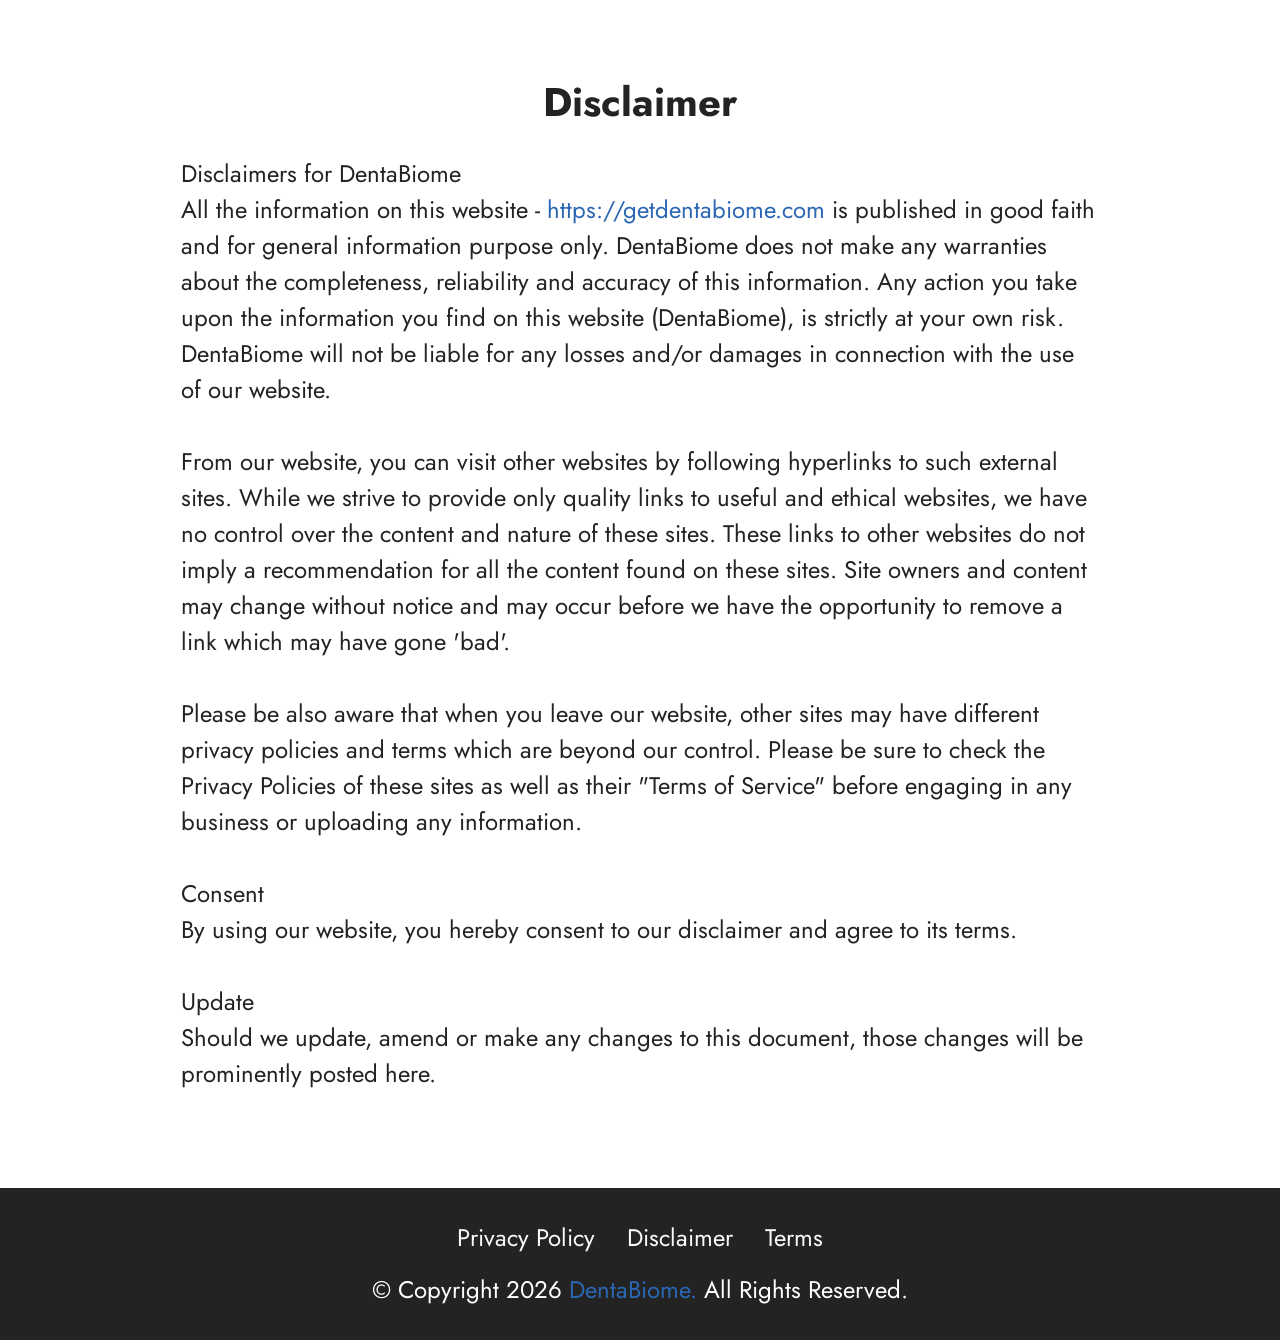
==== commit 717ee6ff: "Add files via upload" ====
--- a/disclaimer.html
+++ b/disclaimer.html
@@ -1,13 +1,22 @@
 <!DOCTYPE html>
 <html  >
 <head>
+  <!-- Google tag (gtag.js) -->
+<script async src="https://www.googletagmanager.com/gtag/js?id=G-Y21DSB1H9T"></script>
+<script>
+  window.dataLayer = window.dataLayer || [];
+  function gtag(){dataLayer.push(arguments);}
+  gtag('js', new Date());
+
+  gtag('config', 'G-Y21DSB1H9T');
+</script>
   <!-- Site made with Mobirise Website Builder v6.1.12, https://mobirise.com -->
   <meta charset="UTF-8">
   <meta http-equiv="X-UA-Compatible" content="IE=edge">
   <meta name="generator" content="Mobirise v6.1.12, mobirise.com">
   <meta name="viewport" content="width=device-width, initial-scale=1, minimum-scale=1">
   <link rel="shortcut icon" href="assets/images/dentabiome-favicon-128x118-128x118.png" type="image/x-icon">
-  <meta name="description" content="Disclaimer For Sugar Defender">
+  <meta name="description" content="Disclaimer For DentaBiome">
   
   
   <title>Disclaimer</title>
@@ -17,7 +26,7 @@
   <link rel="stylesheet" href="assets/theme/css/style.css">
   <link rel="preload" href="https://fonts.googleapis.com/css?family=Jost:100,200,300,400,500,600,700,800,900,100i,200i,300i,400i,500i,600i,700i,800i,900i&display=swap" as="style" onload="this.onload=null;this.rel='stylesheet'">
   <noscript><link rel="stylesheet" href="https://fonts.googleapis.com/css?family=Jost:100,200,300,400,500,600,700,800,900,100i,200i,300i,400i,500i,600i,700i,800i,900i&display=swap"></noscript>
-  <link rel="preload" as="style" href="assets/mobirise/css/mbr-additional.css?v=G4SBq5"><link rel="stylesheet" href="assets/mobirise/css/mbr-additional.css?v=G4SBq5" type="text/css">
+  <link rel="preload" as="style" href="assets/mobirise/css/mbr-additional.css?v=tTUe8B"><link rel="stylesheet" href="assets/mobirise/css/mbr-additional.css?v=tTUe8B" type="text/css">
 
   
   
@@ -33,7 +42,7 @@
                 
                 <h4 class="mbr-section-subtitle mbr-fonts-style mb-4 display-2"><strong>
                     Disclaimer</strong></h4>
-                <p class="mbr-text mbr-fonts-style display-7">Disclaimers for DentaBiome<br>All the information on this website - <a href="https://17d179l3txi44t98jm62m3rdu0.hop.clickbank.net/?&extclid=abhi135" class="text-primary">https://getdentabiome.com</a> is published in good faith and for general information purpose only. Sugar Defender does not make any warranties about the completeness, reliability and accuracy of this information. Any action you take upon the information you find on this website (Sugar Defender), is strictly at your own risk. Sugar Defender will not be liable for any losses and/or damages in connection with the use of our website.
+                <p class="mbr-text mbr-fonts-style display-7">Disclaimers for DentaBiome<br>All the information on this website - <a href="https://17d179l3txi44t98jm62m3rdu0.hop.clickbank.net/?&extclid=abhi135" class="text-primary">https://getdentabiome.com</a> is published in good faith and for general information purpose only. DentaBiome does not make any warranties about the completeness, reliability and accuracy of this information. Any action you take upon the information you find on this website (DentaBiome), is strictly at your own risk. DentaBiome will not be liable for any losses and/or damages in connection with the use of our website.
 <br>
 <br>From our website, you can visit other websites by following hyperlinks to such external sites. While we strive to provide only quality links to useful and ethical websites, we have no control over the content and nature of these sites. These links to other websites do not imply a recommendation for all the content found on these sites. Site owners and content may change without notice and may occur before we have the opportunity to remove a link which may have gone 'bad'.
 <br>
@@ -73,6 +82,10 @@
             </div>
         </div>
     </div>
-
+</section><script src="assets/bootstrap/js/bootstrap.bundle.min.js"></script>  <script src="assets/smoothscroll/smooth-scroll.js"></script>  <script src="assets/ytplayer/index.js"></script>  <script src="assets/theme/js/script.js"></script>  
+  
+  
+ <div id="scrollToTop" class="scrollToTop mbr-arrow-up"><a style="text-align: center;"><i class="mbr-arrow-up-icon mbr-arrow-up-icon-cm cm-icon cm-icon-smallarrow-up"></i></a></div>
+    <input name="animation" type="hidden">
   </body>
-</html>+</html>
